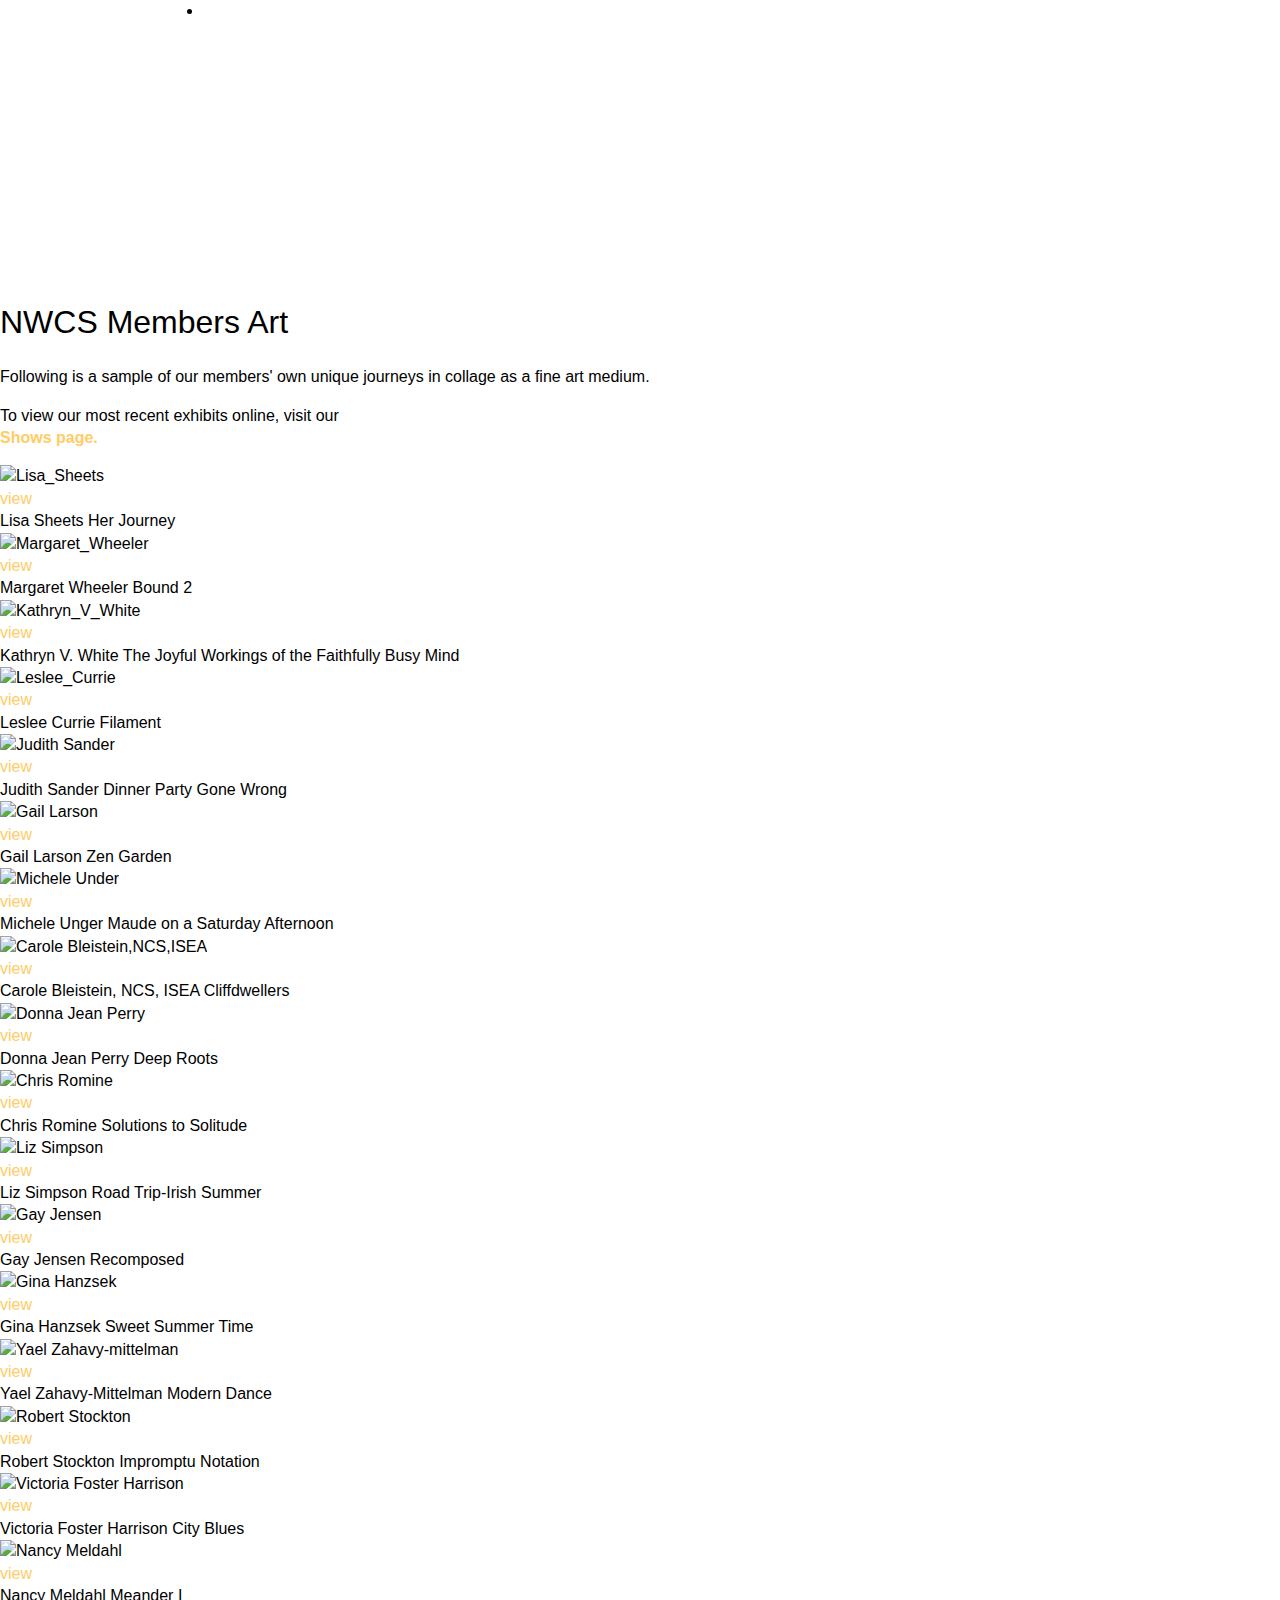
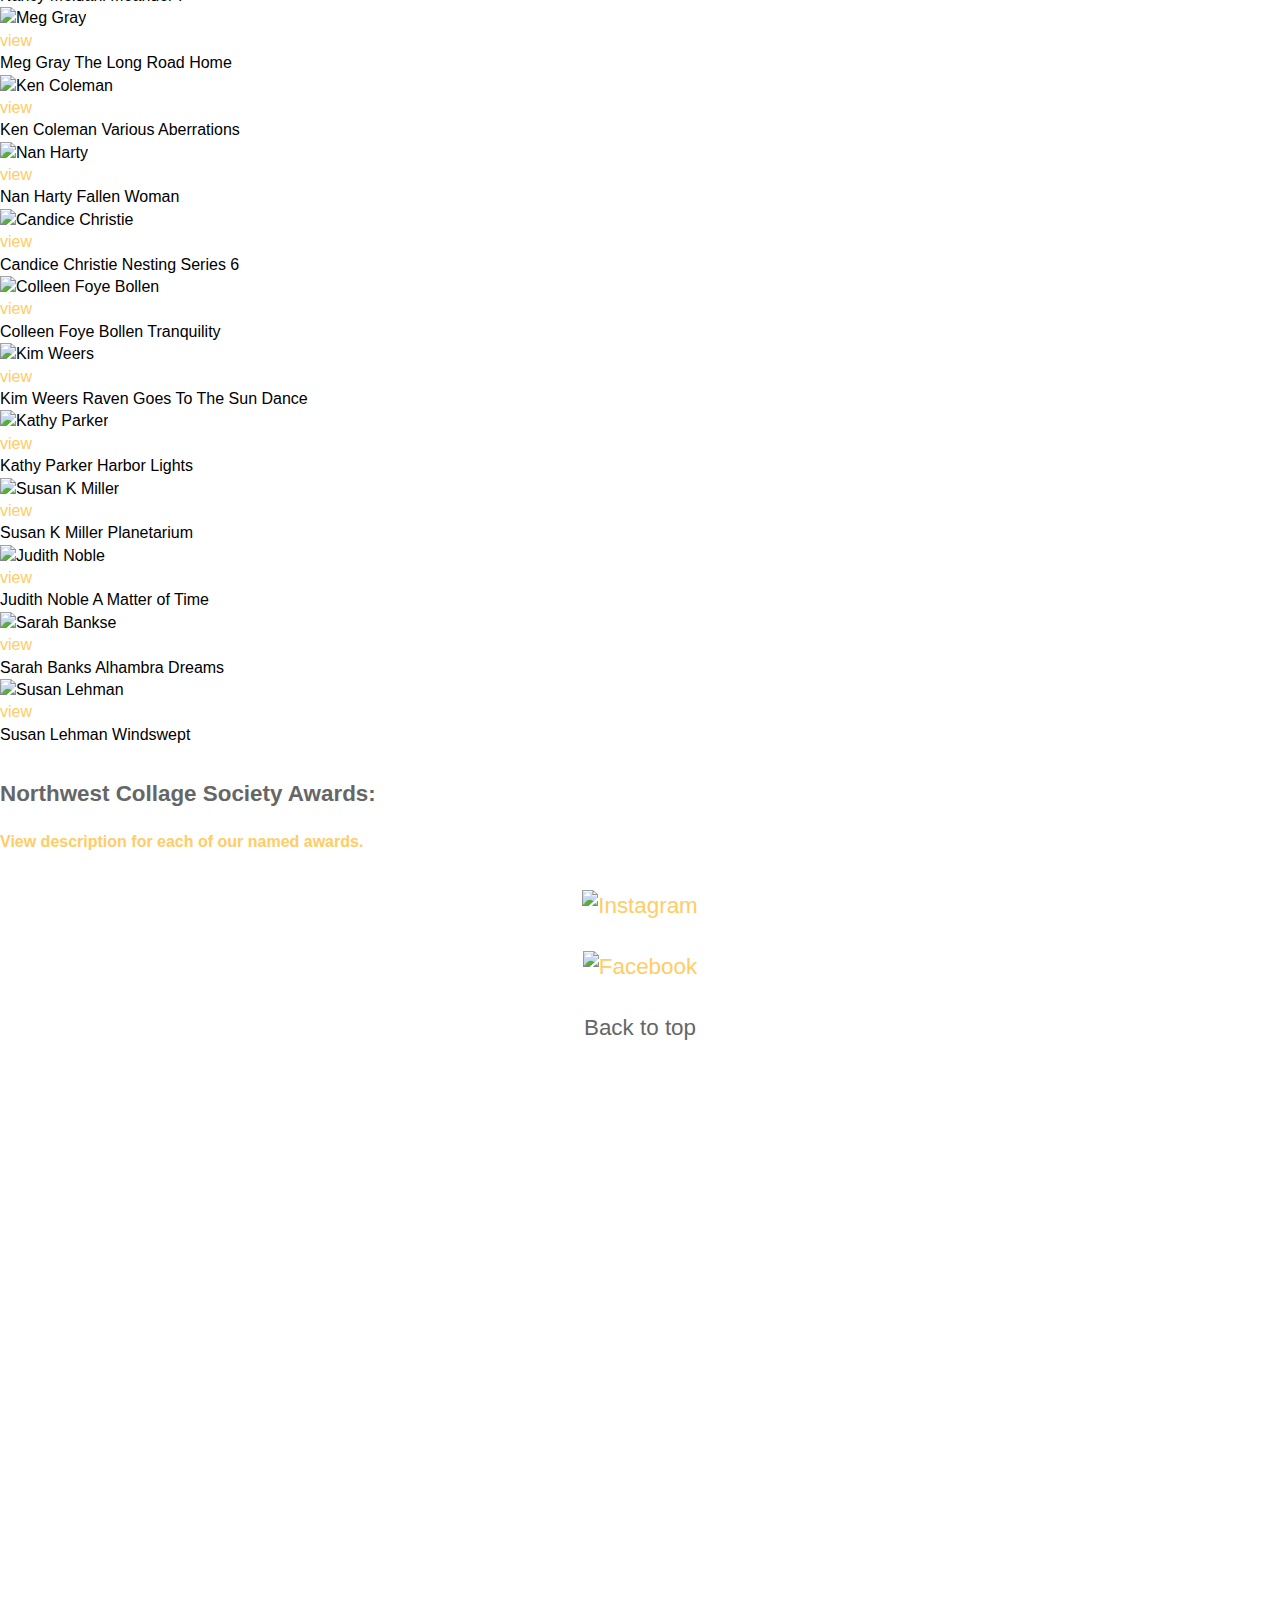
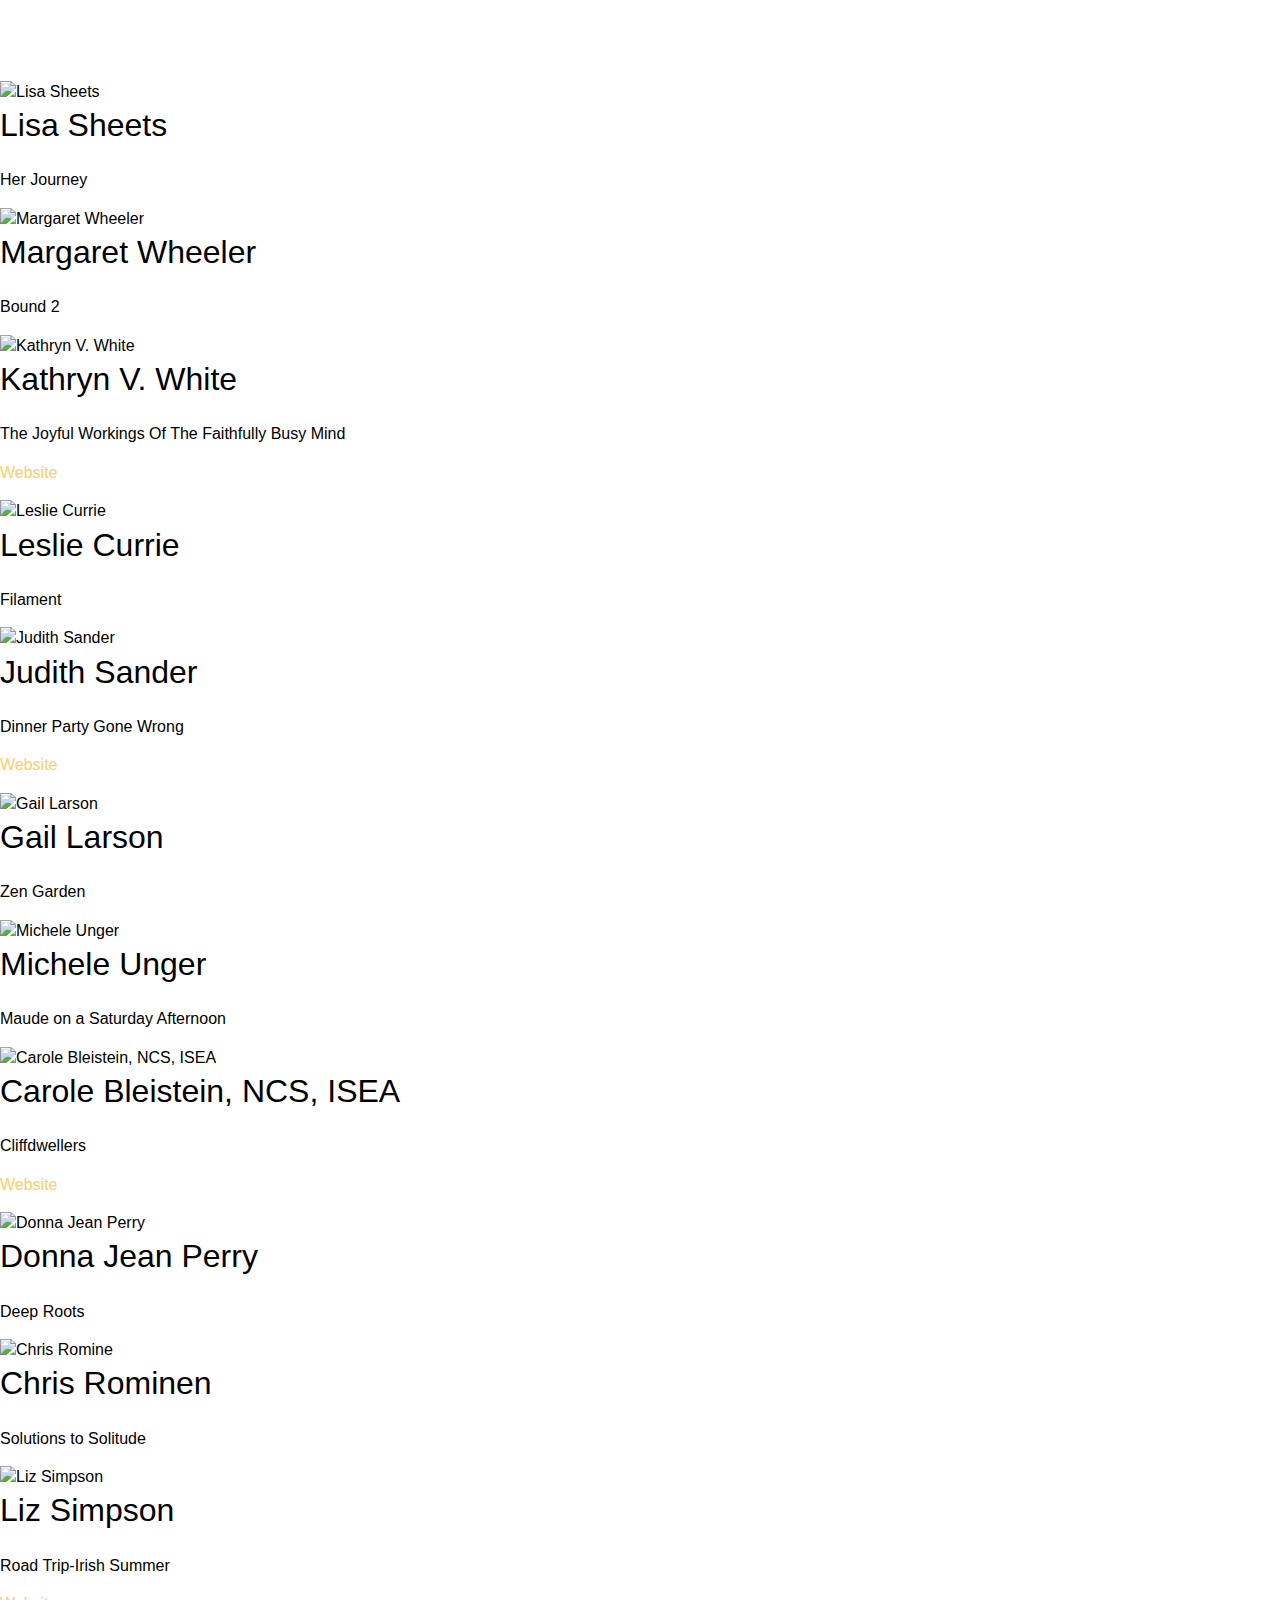
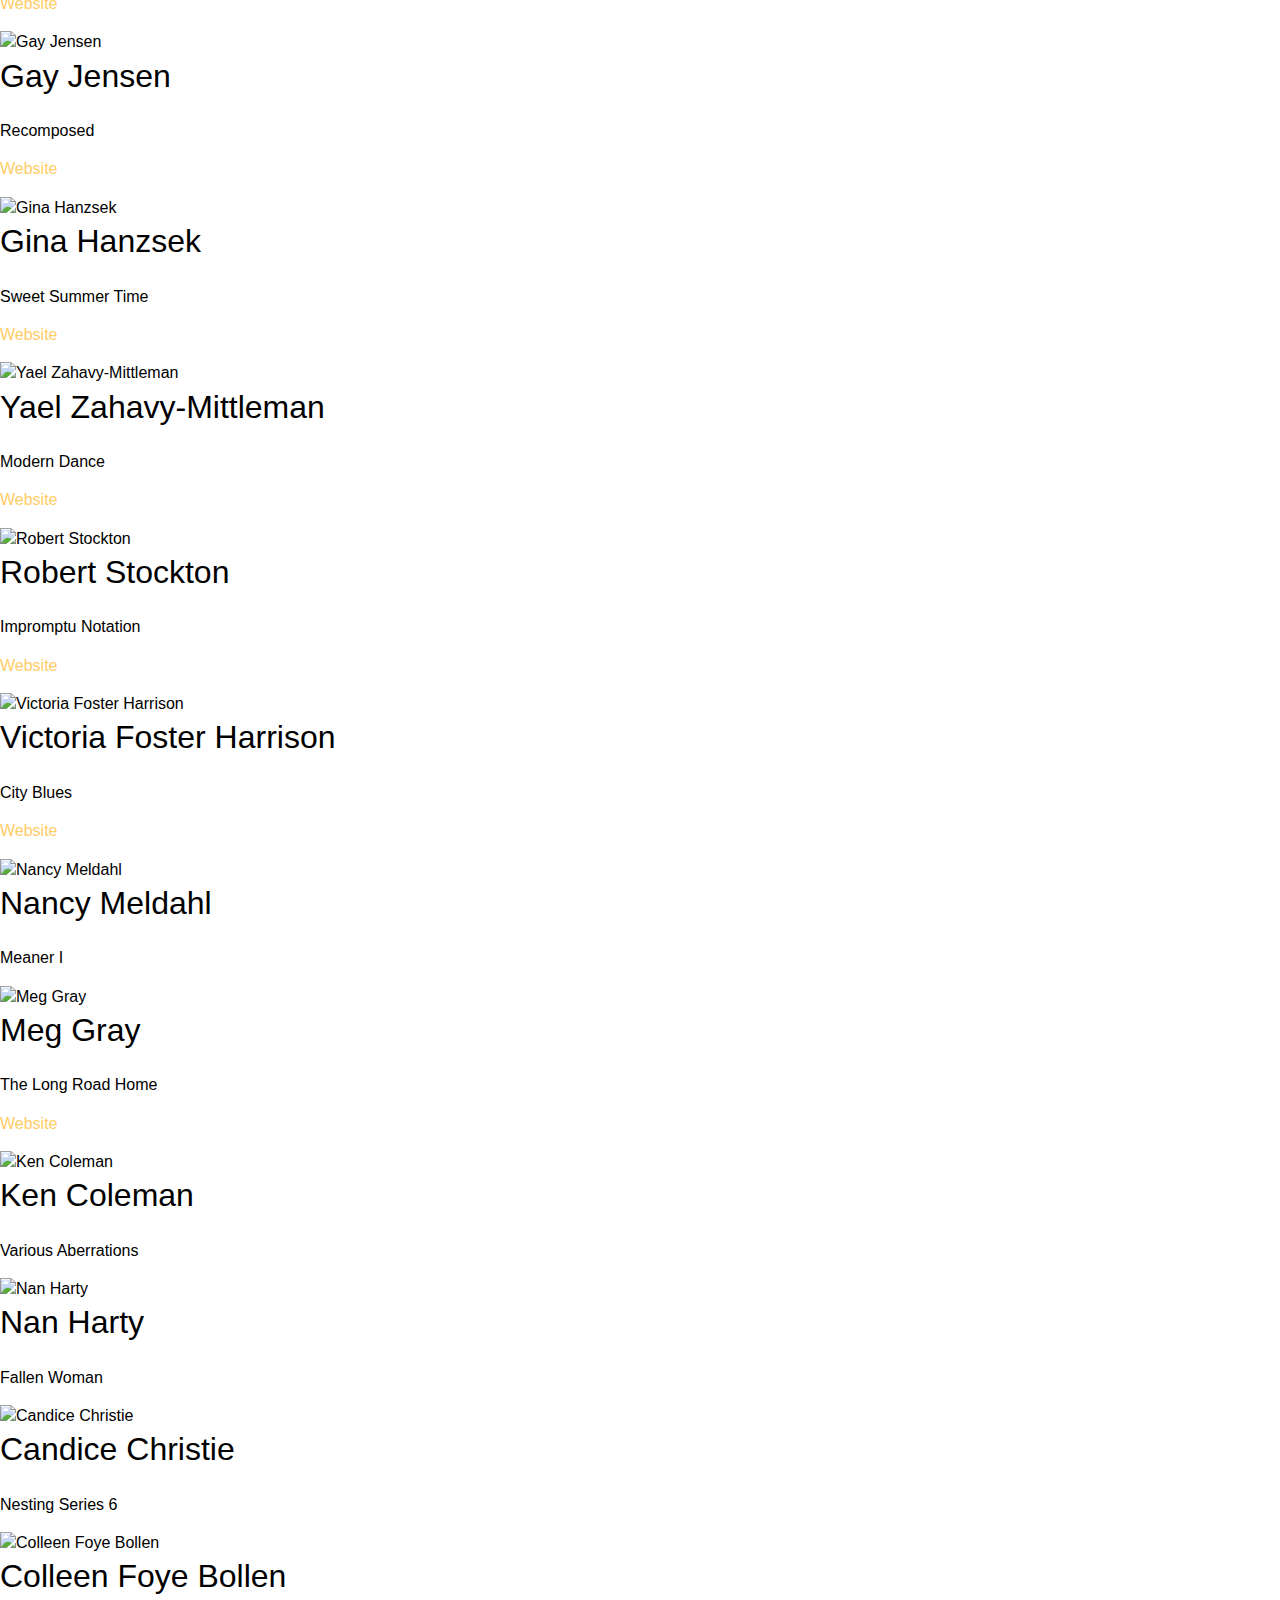
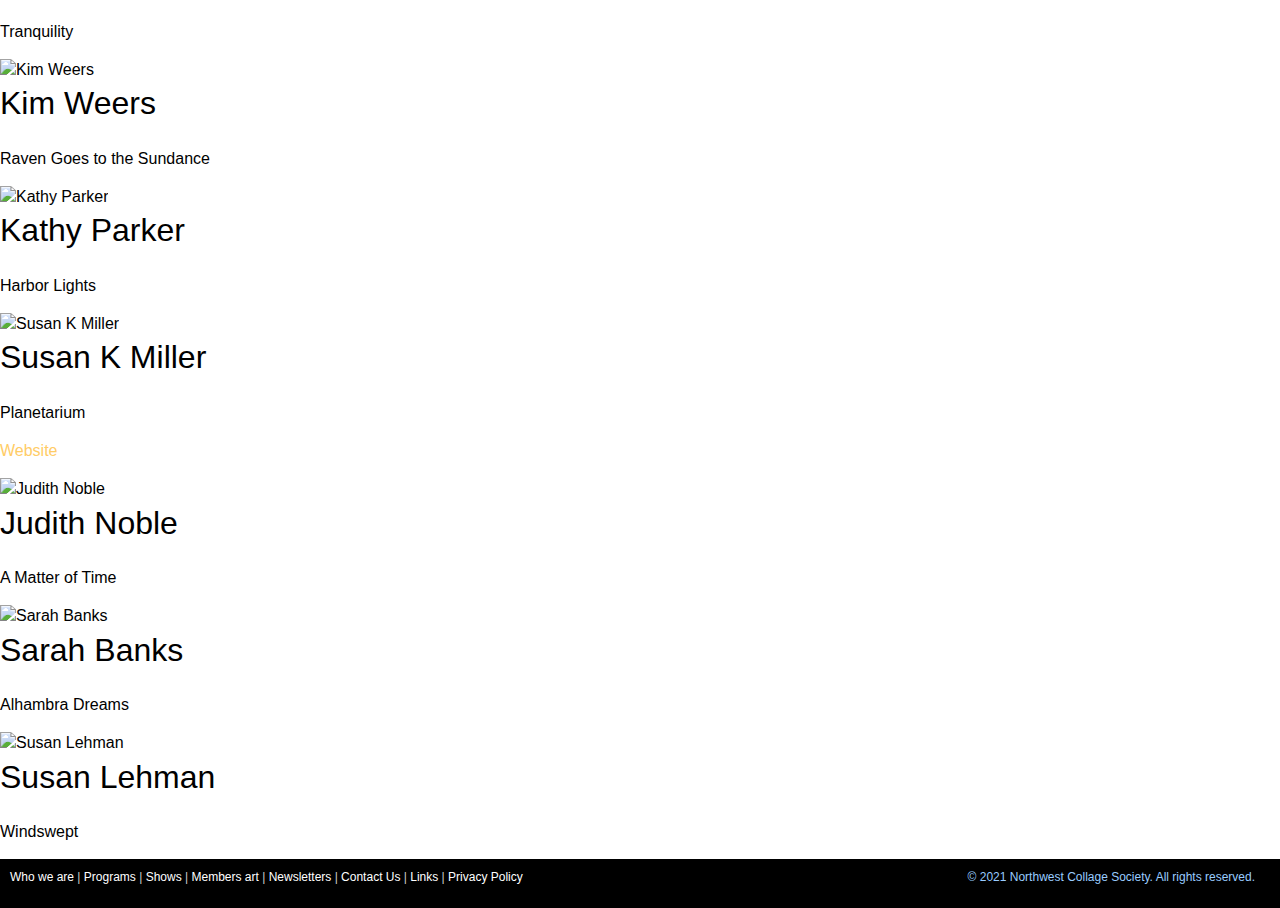
==== Northwest Collage Society/Art.htm @ 45d47f55 "added nwcs files for mobile test" ====
<!DOCTYPE html>

	<!--[if lt IE 7]><html class="lt-ie9 lt-ie8 lt-ie7"> <![endif]-->
	<!--[if IE 7]><html class="lt-ie9 lt-ie8"> <![endif]-->
	<!--[if IE 8]><html class="lt-ie9"> <![endif]-->
	<!--[if gt IE 8]><!--> 
	
<html>

	<!--<![endif]-->
	<!-- Head -->
<head>

		<!-- Meta -->
		<meta charset="utf-8">
		<meta name="viewport" content="width=device-width, initial-scale=1.0">

		<!-- Title -->
		<title>Northwest Collage Society</title>

		<!-- Short-Cut Icon -->
		<link rel="shortcut icon" href="../site_images/nwcs_icon2.ico" />

		<!-- Google Web Fonts -->
		<link href="https://fonts.googleapis.com/css?family=Montserrat:400,700" rel="stylesheet">

		<!-- Font Awesome Version - 4.6.3 -->
		<link href="/lightbox/font-awesome-4.6.3/css/font-awesome.min.css" rel="stylesheet" media="all">

		<!-- Bootstrap Style Sheet Version - 3.3.6 -->
		<link href="/lightbox/css/bootstrap.min.css" rel="stylesheet" media="all">

		<!-- Responsive Bootstrap Modal Popup Main Style Sheet -->
		<link href="/lightbox/css/sz_portfolio_003.css" rel="stylesheet" media="all">


<link href="NWCSgallery2.css" rel="stylesheet" type="text/css" />


<meta name="Description" content="The Northwest Collage Society fosters the appreciation and interest in the recognized medium of collage." />
<meta name="Keywords" content="Collage, Northwest Collage Society, Northwest art, National Collage Society" />

</head>

<body>
<div class="container">
  <div id="header">
    <ul class="link">
				<li>
					<a href="links.htm" title="Links" class="nobor">Links</a> 
				  <a href="contact.htm" title="Contact Us" class="nobor">Contact Us</a> 
				  <a href="newsltr.htm" title="Newsletters" class="nobor">Newsletters</a> 
				  <a href="Art.htm" title="Member's Art" class="nobor">Members Art</a> 
					<a href="shows.htm" title="Shows" class="nobor">Shows</a> 
					<a href="programs.htm" title="Programs" class="nobor">Programs</a> 
					<a href="index.htm" title="Home" class="nobor">Who we are</a>
	  </li>
	</ul>    
    <!-- end .header --></div>
</div>
	<!-------------------------------------------------
		Responsive Bootstrap Portfolio And Lightbox
	-------------------------------------------------->
	<div class="sz_portfolio_003_wrapper">

		<!---------------- 
		   Header Part
		----------------->
		<div class="sz_portfolio_003_header">
			<h1 id="top">NWCS Members Art</h1>
			<p>Following is a sample of our members' own unique journeys in collage as a fine art medium.</p>
			<p>To view our most recent exhibits online, visit our <br /><a href="shows.htm#ShowGalleries" style="color:#FC6"><strong>Shows page.</strong></a></p>
      </div>
		<!------------------ 
		   End Header Part
		-------------------->

		<!---------------- 
		   Trigger Part
		----------------->
		<div class="sz_portfolio_003_trig">
			<!-- 1st Row -->
			<div class="row">

				<!-- 1st Box -->
				<div class="col-xs-12 col-sm-4 col-md-2">
					<div class="sz_portfolio_003_trig_wrap">
						<!-- Image -->
						<div class="sz_portfolio_003_trig_img">
							<img src="gallery/Sheets,Lisa_HerJourney.jpg" alt="Lisa_Sheets" title="Lisa_Sheets">
							<!-- Trigger Button -->
							<div class="sz_portfolio_003_trig_btn">
								<a href="#sz_portfolio_003_6_col" data-toggle="modal" data-slide-to="0" data-backdrop="true">view</a>
							</div>
						</div>
						<!-- Text -->
						<div class="sz_portfolio_003_trig_txt">
							<!-- Trigger Text -->
							<div class="sz_portfolio_003_trig_txt_name">
								Lisa Sheets
								<span>Her Journey</span>
							</div>
							</div> <!-- /.sz_portfolio_003_trig_txt -->
					</div> <!-- /.sz_portfolio_003_trig_wrap -->
				</div> <!-- /1st Box -->
				
				<!-- 2nd Box -->
				<div class="col-xs-12 col-sm-4 col-md-2">
					<div class="sz_portfolio_003_trig_wrap">
						<!-- Image -->
						<div class="sz_portfolio_003_trig_img">
							<img src="gallery/wheeler_margaretc_bound2_16x14.jpg" alt="Margaret_Wheeler">
							<!-- Trigger Button -->
							<div class="sz_portfolio_003_trig_btn">
								<a href="#sz_portfolio_003_6_col" data-toggle="modal" data-slide-to="1" data-backdrop="true">view</a>
							</div>
						</div>
						<!-- Text -->
						<div class="sz_portfolio_003_trig_txt">
							<!-- Trigger Text -->
							<div class="sz_portfolio_003_trig_txt_name">
								Margaret Wheeler
								<span>Bound 2</span>
							</div>
						</div> <!-- /.sz_portfolio_003_trig_txt -->
					</div> <!-- /.sz_portfolio_003_trig_wrap -->
				</div> <!-- /2nd Box -->
				
				<!-- 3rd Box -->
				<div class="col-xs-12 col-sm-4 col-md-2">
					<div class="sz_portfolio_003_trig_wrap">
						<!-- Image -->
						<div class="sz_portfolio_003_trig_img">
							<img src="gallery/White_Kathryn_V_The-Joyful-Workings_20x24.jpg" alt="Kathryn_V_White">
							<!-- Trigger Button -->
							<div class="sz_portfolio_003_trig_btn">
								<a href="#sz_portfolio_003_6_col" data-toggle="modal" data-slide-to="2" data-backdrop="true">view</a>
							</div>
						</div>
						<!-- Text -->
						<div class="sz_portfolio_003_trig_txt">
							<!-- Trigger Text -->
							<div class="sz_portfolio_003_trig_txt_name">
								Kathryn V. White
								<span>The Joyful Workings of the Faithfully Busy Mind</span>
							</div>
						</div> <!-- /.sz_portfolio_003_trig_txt -->
					</div> <!-- /.sz_portfolio_003_trig_wrap -->
				</div> <!-- /3rd Box -->
				
				<!-- 4th Box -->
				<div class="col-xs-12 col-sm-4 col-md-2">
					<div class="sz_portfolio_003_trig_wrap">
						<!-- Image -->
						<div class="sz_portfolio_003_trig_img">
							<img src="gallery/Currie,Leslee_Filament_12x12.jpg" alt="Leslee_Currie">
							<!-- Trigger Button -->
							<div class="sz_portfolio_003_trig_btn">
								<a href="#sz_portfolio_003_6_col" data-toggle="modal" data-slide-to="3" data-backdrop="true">view</a>
							</div>
						</div>
						<!-- Text -->
						<div class="sz_portfolio_003_trig_txt">
							<!-- Trigger Text -->
							<div class="sz_portfolio_003_trig_txt_name">
								Leslee Currie
								<span>Filament</span>
							</div>
						</div> <!-- /.sz_portfolio_003_trig_txt -->
					</div> <!-- /.sz_portfolio_003_trig_wrap -->
				</div> <!-- /4th Box -->
				
				<!-- 5th Box -->
				<div class="col-xs-12 col-sm-4 col-md-2">
					<div class="sz_portfolio_003_trig_wrap">
						<!-- Image -->
						<div class="sz_portfolio_003_trig_img">
							<img src="gallery/Sander,Judith_DinnerPartyGoneWrong_36x24.jpg" alt="Judith Sander">
							<!-- Trigger Button -->
							<div class="sz_portfolio_003_trig_btn">
								<a href="#sz_portfolio_003_6_col" data-toggle="modal" data-slide-to="4" data-backdrop="true">view</a>
							</div>
						</div>
						<!-- Text -->
						<div class="sz_portfolio_003_trig_txt">
							<!-- Trigger Text -->
							<div class="sz_portfolio_003_trig_txt_name">
								Judith Sander
								<span>Dinner Party Gone Wrong</span>
							</div>
						</div> <!-- /.sz_portfolio_003_trig_txt -->
					</div> <!-- /.sz_portfolio_003_trig_wrap -->
				</div> <!-- /5th Box -->
				
				<!-- 6th Box -->
				<div class="col-xs-12 col-sm-4 col-md-2">
					<div class="sz_portfolio_003_trig_wrap">
						<!-- Image -->
						<div class="sz_portfolio_003_trig_img">
							<img src="gallery/Larson,Gail_ZenGarden_10x10_0836.jpg" alt="Gail Larson">
							<!-- Trigger Button -->
							<div class="sz_portfolio_003_trig_btn">
								<a href="#sz_portfolio_003_6_col" data-toggle="modal" data-slide-to="5" data-backdrop="true">view</a>
							</div>
						</div>
						<!-- Text -->
						<div class="sz_portfolio_003_trig_txt">
							<!-- Trigger Text -->
							<div class="sz_portfolio_003_trig_txt_name">
								Gail Larson
								<span>Zen Garden</span>
							</div>
						</div> <!-- /.sz_portfolio_003_trig_txt -->
					</div> <!-- /.sz_portfolio_003_trig_wrap -->
				</div> <!-- /6th Box -->
					
				
			</div> <!-- /End of 1st Row -->
			

			<!-- 2nd Row -->
			<div class="row">

				<!-- 7th Box -->
				<div class="col-xs-12 col-sm-4 col-md-2">
					<div class="sz_portfolio_003_trig_wrap">
						<!-- Image -->
						<div class="sz_portfolio_003_trig_img">
							<img src="gallery/Unger,Michele_Maude_on_a_Saturday_Afternoon.jpg" alt="Michele Under" title="Michele Unger">
							<!-- Trigger Button -->
							<div class="sz_portfolio_003_trig_btn">
								<a href="#sz_portfolio_003_6_col" data-toggle="modal" data-slide-to="6" data-backdrop="true">view</a>
							</div>
						</div>
						<!-- Text -->
						<div class="sz_portfolio_003_trig_txt">
							<!-- Trigger Text -->
							<div class="sz_portfolio_003_trig_txt_name">
								Michele Unger
								<span>Maude on a Saturday Afternoon</span>
							</div>
						</div> <!-- /.sz_portfolio_003_trig_txt -->
					</div> <!-- /.sz_portfolio_003_trig_wrap -->
				</div> <!-- /7th Box -->
				
				<!-- 8th Box -->
				<div class="col-xs-12 col-sm-4 col-md-2">
					<div class="sz_portfolio_003_trig_wrap">
						<!-- Image -->
						<div class="sz_portfolio_003_trig_img">
							<img src="gallery/Bleistein_Carole,NCS,ISEA_Cliffdwellers.jpeg" alt="Carole Bleistein,NCS,ISEA">
							<!-- Trigger Button -->
							<div class="sz_portfolio_003_trig_btn">
								<a href="#sz_portfolio_003_6_col" data-toggle="modal" data-slide-to="7" data-backdrop="true">view</a>
							</div>
						
						<!-- Text -->
						<div class="sz_portfolio_003_trig_txt">
							<!-- Trigger Text -->
							<div class="sz_portfolio_003_trig_txt_name">
								Carole Bleistein, NCS, ISEA
								<span>Cliffdwellers</span>
							</div>
						</div> <!-- /.sz_portfolio_003_trig_txt -->
					</div> <!-- /.sz_portfolio_003_trig_wrap -->
					</div>
				</div> <!-- /8th Box -->
				
				<!-- 9th Box -->
				<div class="col-xs-12 col-sm-4 col-md-2">
					<div class="sz_portfolio_003_trig_wrap">
						<!-- Image -->
						<div class="sz_portfolio_003_trig_img">
							<img src="gallery/Perry,DonnaJean_DeepRoots.JPG" alt="Donna Jean Perry">
							<!-- Trigger Button -->
							<div class="sz_portfolio_003_trig_btn">
								<a href="#sz_portfolio_003_6_col" data-toggle="modal" data-slide-to="8" data-backdrop="true">view</a>
							</div>
						</div>
						<!-- Text -->
						<div class="sz_portfolio_003_trig_txt">
							<!-- Trigger Text -->
							<div class="sz_portfolio_003_trig_txt_name">
								Donna Jean Perry
								<span>Deep Roots</span>
							</div>
						</div> <!-- /.sz_portfolio_003_trig_txt -->
					</div> <!-- /.sz_portfolio_003_trig_wrap -->
				</div> <!-- /9th Box -->
				
				<!-- 10th Box -->
				<div class="col-xs-12 col-sm-4 col-md-2">
					<div class="sz_portfolio_003_trig_wrap">
						<!-- Image -->
						<div class="sz_portfolio_003_trig_img">
							<img src="gallery/Romine_Chris_Solutions_to_Solitude.jpg" alt="Chris Romine">
							<!-- Trigger Button -->
							<div class="sz_portfolio_003_trig_btn">
								<a href="#sz_portfolio_003_6_col" data-toggle="modal" data-slide-to="9" data-backdrop="true">view</a>
							</div>
						</div>
						<!-- Text -->
						<div class="sz_portfolio_003_trig_txt">
							<!-- Trigger Text -->
							<div class="sz_portfolio_003_trig_txt_name">
								Chris Romine
								<span>Solutions to Solitude</span>
							</div>
						</div> <!-- /.sz_portfolio_003_trig_txt -->
					</div> <!-- /.sz_portfolio_003_trig_wrap -->
				</div> <!-- /10th Box -->
				
				<!-- 11th Box -->
				<div class="col-xs-12 col-sm-4 col-md-2">
					<div class="sz_portfolio_003_trig_wrap">
						<!-- Image -->
						<div class="sz_portfolio_003_trig_img">
							<img src="gallery/Simpson,Liz_RoadTrip_IrishSummer_9x9.jpg" alt="Liz Simpson">
							<!-- Trigger Button -->
							<div class="sz_portfolio_003_trig_btn">
								<a href="#sz_portfolio_003_6_col" data-toggle="modal" data-slide-to="10" data-backdrop="true">view</a>
							</div>
						</div>
						<!-- Text -->
						<div class="sz_portfolio_003_trig_txt">
							<!-- Trigger Text -->
							<div class="sz_portfolio_003_trig_txt_name">
								Liz Simpson
								<span>Road Trip-Irish Summer</span>
							</div>
						</div> <!-- /.sz_portfolio_003_trig_txt -->
					</div> <!-- /.sz_portfolio_003_trig_wrap -->
				</div> <!-- /11th Box -->
				
				<!-- 12th Box -->
				<div class="col-xs-12 col-sm-4 col-md-2">
					<div class="sz_portfolio_003_trig_wrap">
						<!-- Image -->
						<div class="sz_portfolio_003_trig_img">
							<img src="gallery/Jensen_Gay_Recomposed_8x8.jpg" alt="Gay Jensen">
							<!-- Trigger Button -->
							<div class="sz_portfolio_003_trig_btn">
								<a href="#sz_portfolio_003_6_col" data-toggle="modal" data-slide-to="11" data-backdrop="true">view</a>
							</div>
						</div>
						<!-- Text -->
						<div class="sz_portfolio_003_trig_txt">
							<!-- Trigger Text -->
							<div class="sz_portfolio_003_trig_txt_name">
								Gay Jensen
								<span>Recomposed</span>
							</div>
						</div> <!-- /.sz_portfolio_003_trig_txt -->
					</div> <!-- /.sz_portfolio_003_trig_wrap -->
				</div> <!-- /12th Box -->
</div>
			</div> <!-- /End of 2nd Row -->
			
			<!-- 3rd Row -->
			<div class="row">
				
				<!-- 13th Box -->
				<div class="col-xs-12 col-sm-4 col-md-2">
					<div class="sz_portfolio_003_trig_wrap">
						<!-- Image -->
						<div class="sz_portfolio_003_trig_img">
							<img src="gallery/Hanzsek,Gina_SweetSummerTime_9x11.jpg" alt="Gina Hanzsek">
							<!-- Trigger Button -->
							<div class="sz_portfolio_003_trig_btn">
								<a href="#sz_portfolio_003_6_col" data-toggle="modal" data-slide-to="12" data-backdrop="true">view</a>
							</div>
						</div>
						<!-- Text -->
						<div class="sz_portfolio_003_trig_txt">
							<!-- Trigger Text -->
							<div class="sz_portfolio_003_trig_txt_name">
								Gina Hanzsek
								<span>Sweet Summer Time</span>
							</div>
						</div> <!-- /.sz_portfolio_003_trig_txt -->
					</div> <!-- /.sz_portfolio_003_trig_wrap -->
				</div> <!-- /13th Box -->
				
				<!-- 14th Box -->
				<div class="col-xs-12 col-sm-4 col-md-2">
					<div class="sz_portfolio_003_trig_wrap">
						<!-- Image -->
						<div class="sz_portfolio_003_trig_img">
							<img src="gallery/zahavymittelman_yael-moderndance_30x40.jpg" alt="Yael Zahavy-mittelman">
							<!-- Trigger Button -->
							<div class="sz_portfolio_003_trig_btn">
								<a href="#sz_portfolio_003_6_col" data-toggle="modal" data-slide-to="13" data-backdrop="true">view</a>
							</div>
						</div>
						<!-- Text -->
						<div class="sz_portfolio_003_trig_txt">
							<!-- Trigger Text -->
							<div class="sz_portfolio_003_trig_txt_name">
								Yael Zahavy-Mittelman
								<span>Modern Dance</span>
							</div>
						</div> <!-- /.sz_portfolio_003_trig_txt -->
					</div> <!-- /.sz_portfolio_003_trig_wrap -->
				</div> <!-- /14th Box -->
				
				<!-- 15th Box -->
				<div class="col-xs-12 col-sm-4 col-md-2">
					<div class="sz_portfolio_003_trig_wrap">
						<!-- Image -->
						<div class="sz_portfolio_003_trig_img">
							<img src="gallery/Stockton,Robert_Impromptu_Notation.jpg" alt="Robert Stockton">
							<!-- Trigger Button -->
							<div class="sz_portfolio_003_trig_btn">
								<a href="#sz_portfolio_003_6_col" data-toggle="modal" data-slide-to="14" data-backdrop="true">view</a>
							</div>
						</div>
						<!-- Text -->
						<div class="sz_portfolio_003_trig_txt">
							<!-- Trigger Text -->
							<div class="sz_portfolio_003_trig_txt_name">
								Robert Stockton
								<span>Impromptu Notation</span>
							</div>
						</div> <!-- /.sz_portfolio_003_trig_txt -->
					</div> <!-- /.sz_portfolio_003_trig_wrap -->
				</div> <!-- /15th Box -->
				
				<!-- 16th Box -->
				<div class="col-xs-12 col-sm-4 col-md-2">
					<div class="sz_portfolio_003_trig_wrap">
						<!-- Image -->
						<div class="sz_portfolio_003_trig_img">
							<img src="gallery/Foster_Harrison_Victoria_CityBlues_18x36.jpg" alt="Victoria Foster Harrison">
							<!-- Trigger Button -->
							<div class="sz_portfolio_003_trig_btn">
								<a href="#sz_portfolio_003_6_col" data-toggle="modal" data-slide-to="15" data-backdrop="true">view</a>
							</div>
						</div>
						<!-- Text -->
						<div class="sz_portfolio_003_trig_txt">
							<!-- Trigger Text -->
							<div class="sz_portfolio_003_trig_txt_name">
								Victoria Foster Harrison
								<span>City Blues</span>
							</div>
						</div> <!-- /.sz_portfolio_003_trig_txt -->
					</div> <!-- /.sz_portfolio_003_trig_wrap -->
				</div> <!-- /16th Box -->
				
				<!-- 17th Box -->
				<div class="col-xs-12 col-sm-4 col-md-2">
					<div class="sz_portfolio_003_trig_wrap">
						<!-- Image -->
						<div class="sz_portfolio_003_trig_img">
							<img src="gallery/Meldahl,Nancy_Meander1.jpg" alt="Nancy Meldahl">
							<!-- Trigger Button -->
							<div class="sz_portfolio_003_trig_btn">
								<a href="#sz_portfolio_003_6_col" data-toggle="modal" data-slide-to="16" data-backdrop="true">view</a>
							</div>
						</div>
						<!-- Text -->
						<div class="sz_portfolio_003_trig_txt">
							<!-- Trigger Text -->
							<div class="sz_portfolio_003_trig_txt_name">
								Nancy Meldahl
								<span>Meander I</span>
							</div>
						</div> <!-- /.sz_portfolio_003_trig_txt -->
					</div> <!-- /.sz_portfolio_003_trig_wrap -->
				</div> <!-- /17th Box -->
				
				<!-- 18th Box -->
				<div class="col-xs-12 col-sm-4 col-md-2">
					<div class="sz_portfolio_003_trig_wrap">
						<!-- Image -->
						<div class="sz_portfolio_003_trig_img">
							<img src="gallery/Gray_meg_thelongroadhome_20x20.jpg" alt="Meg Gray">
							<!-- Trigger Button -->
							<div class="sz_portfolio_003_trig_btn">
								<a href="#sz_portfolio_003_6_col" data-toggle="modal" data-slide-to="17" data-backdrop="true">view</a>
							</div>
						</div>
						<!-- Text -->
						<div class="sz_portfolio_003_trig_txt">
							<!-- Trigger Text -->
							<div class="sz_portfolio_003_trig_txt_name">
								Meg Gray
								<span>The Long Road Home</span>
							</div>
						</div> <!-- /.sz_portfolio_003_trig_txt -->
					</div> <!-- /.sz_portfolio_003_trig_wrap -->
				</div> <!-- /18th Box -->

			</div> <!-- /End of 3rd Row -->
            
            			<!-- 4rd Row -->
			<div class="row">
				
		<!-- 19th Box -->
				<div class="col-xs-12 col-sm-4 col-md-2">
					<div class="sz_portfolio_003_trig_wrap">
						<!-- Image -->
						<div class="sz_portfolio_003_trig_img">
							<img src="gallery/Coleman,Ken_Various_Aberrations_01.jpg" alt="Ken Coleman">
							<!-- Trigger Button -->
							<div class="sz_portfolio_003_trig_btn">
								<a href="#sz_portfolio_003_6_col" data-toggle="modal" data-slide-to="18" data-backdrop="true">view</a>
							</div>
						</div>
						<!-- Text -->
						<div class="sz_portfolio_003_trig_txt">
							<!-- Trigger Text -->
							<div class="sz_portfolio_003_trig_txt_name">
								Ken Coleman
								<span>Various Aberrations</span>
							</div>
						</div> <!-- /.sz_portfolio_003_trig_txt -->
					</div> <!-- /.sz_portfolio_003_trig_wrap -->
				</div> <!-- /19th Box -->
                
				
			<!-- 20th Box -->
				<div class="col-xs-12 col-sm-4 col-md-2">
					<div class="sz_portfolio_003_trig_wrap">
						<!-- Image -->
						<div class="sz_portfolio_003_trig_img">
							<img src="gallery/harty_nan_Fallen-Woman_18x35.jpg" alt="Nan Harty">
							<!-- Trigger Button -->
							<div class="sz_portfolio_003_trig_btn">
								<a href="#sz_portfolio_003_6_col" data-toggle="modal" data-slide-to="19" data-backdrop="true">view</a>
							</div>
						</div>
						<!-- Text -->
						<div class="sz_portfolio_003_trig_txt">
							<!-- Trigger Text -->
							<div class="sz_portfolio_003_trig_txt_name">
								Nan Harty
								<span>Fallen Woman</span>
							</div>
						</div> <!-- /.sz_portfolio_003_trig_txt -->
					</div> <!-- /.sz_portfolio_003_trig_wrap -->
				</div> <!-- /20th Box -->
                
             <!-- 21st Box -->
				<div class="col-xs-12 col-sm-4 col-md-2">
					<div class="sz_portfolio_003_trig_wrap">
						<!-- Image -->
						<div class="sz_portfolio_003_trig_img">
							<img src="gallery/Christie,Candice_NestingSeries6.jpg" alt="Candice Christie">
							<!-- Trigger Button -->
							<div class="sz_portfolio_003_trig_btn">
								<a href="#sz_portfolio_003_6_col" data-toggle="modal" data-slide-to="20" data-backdrop="true">view</a>
							</div>
						</div>
						<!-- Text -->
						<div class="sz_portfolio_003_trig_txt">
							<!-- Trigger Text -->
							<div class="sz_portfolio_003_trig_txt_name">
								Candice Christie
								<span>Nesting Series 6</span>
							</div>
						</div> <!-- /.sz_portfolio_003_trig_txt -->
					</div> <!-- /.sz_portfolio_003_trig_wrap -->
				</div> <!-- /21st Box -->
                
           <!-- 22nd Box -->
				<div class="col-xs-12 col-sm-4 col-md-2">
					<div class="sz_portfolio_003_trig_wrap">
						<!-- Image -->
						<div class="sz_portfolio_003_trig_img">
							<img src="gallery/Foye_Bollen,Colleen_Tranquility.jpg" alt="Colleen Foye Bollen">
							<!-- Trigger Button -->
							<div class="sz_portfolio_003_trig_btn">
								<a href="#sz_portfolio_003_6_col" data-toggle="modal" data-slide-to="21" data-backdrop="true">view</a>
							</div>
						</div>
						<!-- Text -->
						<div class="sz_portfolio_003_trig_txt">
							<!-- Trigger Text -->
							<div class="sz_portfolio_003_trig_txt_name">
								Colleen Foye Bollen
								
								<span>Tranquility</span>
							</div>
						</div> <!-- /.sz_portfolio_003_trig_txt -->
					</div> <!-- /.sz_portfolio_003_trig_wrap -->
				</div> <!-- /22nd Box -->
                
          <!-- 23rd Box -->
				<div class="col-xs-12 col-sm-4 col-md-2">
					<div class="sz_portfolio_003_trig_wrap">
						<!-- Image -->
						<div class="sz_portfolio_003_trig_img">
							<img src="gallery/Weers,Kim_RavenGoesToTheSundance_12x12.jpg" alt="Kim Weers">
							<!-- Trigger Button -->
							<div class="sz_portfolio_003_trig_btn">
								<a href="#sz_portfolio_003_6_col" data-toggle="modal" data-slide-to="22" data-backdrop="true">view</a>
							</div>
						</div>
						<!-- Text -->
						<div class="sz_portfolio_003_trig_txt">
							<!-- Trigger Text -->
							<div class="sz_portfolio_003_trig_txt_name">
								Kim Weers
								<span>Raven Goes To The Sun Dance</span>
							</div>
						</div> <!-- /.sz_portfolio_003_trig_txt -->
					</div> <!-- /.sz_portfolio_003_trig_wrap -->
				</div> <!-- /23rd Box -->
                
         <!-- 24th Box -->
				<div class="col-xs-12 col-sm-4 col-md-2">
					<div class="sz_portfolio_003_trig_wrap">
						<!-- Image -->
						<div class="sz_portfolio_003_trig_img">
							<img src="gallery/Parker,Kathy_Harbor_Lights.jpg" alt="Kathy Parker">
							<!-- Trigger Button -->
							<div class="sz_portfolio_003_trig_btn">
								<a href="#sz_portfolio_003_6_col" data-toggle="modal" data-slide-to="23" data-backdrop="true">view</a>
							</div>
						</div>
						<!-- Text -->
						<div class="sz_portfolio_003_trig_txt">
							<!-- Trigger Text -->
							<div class="sz_portfolio_003_trig_txt_name">
								Kathy Parker
								<span>Harbor Lights</span>
							</div>
						</div> <!-- /.sz_portfolio_003_trig_txt -->
					</div> <!-- /.sz_portfolio_003_trig_wrap -->
				</div> <!-- /24th Box -->

		</div><!-- /End of 4th Row -->
        
        		<!-- 5th Row -->
			<div class="row">
				
				<!-- 25th Box -->
				<div class="col-xs-12 col-sm-4 col-md-2">
					<div class="sz_portfolio_003_trig_wrap">
						<!-- Image -->
						<div class="sz_portfolio_003_trig_img">
							<img src="gallery/Miller,SusanK_Planetarium_800px.jpg" alt="Susan K Miller">
							<!-- Trigger Button -->
							<div class="sz_portfolio_003_trig_btn">
								<a href="#sz_portfolio_003_6_col" data-toggle="modal" data-slide-to="24" data-backdrop="true">view</a>
							</div>
						</div>
						<!-- Text -->
						<div class="sz_portfolio_003_trig_txt">
							<!-- Trigger Text -->
							<div class="sz_portfolio_003_trig_txt_name">
								Susan K Miller
								<span>Planetarium</span>
							</div>
						</div> <!-- /.sz_portfolio_003_trig_txt -->
					</div> <!-- /.sz_portfolio_003_trig_wrap -->
				</div> <!-- /25th Box -->
				
               <!-- 26th Box -->
				<div class="col-xs-12 col-sm-4 col-md-2">
					<div class="sz_portfolio_003_trig_wrap">
						<!-- Image -->
						<div class="sz_portfolio_003_trig_img">
							<img src="gallery/Noble_Judith_Amatteroftime10x10.jpg" alt="Judith Noble">
							<!-- Trigger Button -->
							<div class="sz_portfolio_003_trig_btn">
								<a href="#sz_portfolio_003_6_col" data-toggle="modal" data-slide-to="25" data-backdrop="true">view</a>
							</div>
						</div>
						<!-- Text -->
						<div class="sz_portfolio_003_trig_txt">
							<!-- Trigger Text -->
							<div class="sz_portfolio_003_trig_txt_name">
								Judith Noble
								<span>A Matter of Time</span>
							</div>
						</div> <!-- /.sz_portfolio_003_trig_txt -->
					</div> <!-- /.sz_portfolio_003_trig_wrap -->
				</div> <!-- /26th Box -->
                
                <!-- 27th Box -->
				<div class="col-xs-12 col-sm-4 col-md-2">
					<div class="sz_portfolio_003_trig_wrap">
						<!-- Image -->
						<div class="sz_portfolio_003_trig_img">
							<img src="gallery/Banks_Sarah_AlhambraDreams.jpg" alt="Sarah Bankse">
							<!-- Trigger Button -->
							<div class="sz_portfolio_003_trig_btn">
								<a href="#sz_portfolio_003_6_col" data-toggle="modal" data-slide-to="26" data-backdrop="true">view</a>
							</div>
						</div>
						<!-- Text -->
						<div class="sz_portfolio_003_trig_txt">
							<!-- Trigger Text -->
							<div class="sz_portfolio_003_trig_txt_name">
								Sarah Banks
								<span>Alhambra Dreams</span>
							</div>
						</div> <!-- /.sz_portfolio_003_trig_txt -->
					</div> <!-- /.sz_portfolio_003_trig_wrap -->
				</div> <!-- /27th Box -->
				
				
                 <!-- 28th Box -->
				<div class="col-xs-12 col-sm-4 col-md-2">
					<div class="sz_portfolio_003_trig_wrap">
						<!-- Image -->
						<div class="sz_portfolio_003_trig_img">
							<img src="gallery/Lehman,Susan_Windswept.jpg" alt="Susan Lehman">
							<!-- Trigger Button -->
							<div class="sz_portfolio_003_trig_btn">
								<a href="#sz_portfolio_003_6_col" data-toggle="modal" data-slide-to="27" data-backdrop="true">view</a>
							</div>
						</div>
						<!-- Text -->
						<div class="sz_portfolio_003_trig_txt">
							<!-- Trigger Text -->
							<div class="sz_portfolio_003_trig_txt_name">
								Susan Lehman
								<span>Windswept</span>
							</div>
						</div> <!-- /.sz_portfolio_003_trig_txt -->
					</div> <!-- /.sz_portfolio_003_trig_wrap -->
				</div> <!-- /28th Box -->
                
				
			</div><!-- /End of 5th Row -->
		</div>
		<div class="sz_portfolio_003_slide_txt">
								
			<p style="font-size: 1.4em; color: #666666; font-weight: 600;"><br />Northwest Collage Society Awards:</p><p><a href="Awards.htm" target="_blank"><strong>View description for each of our named awards.</strong></a>
                                </p>
</div>	
		<div>
	  <p class="backtoTop"><a href="https://www.instagram.com/northwestcollagesociety/" title="Instagram" target="_blank"><img src="site_images/instagramBtn.jpg" alt="Instagram" border="0"/></a></p>
	  <p class="backtoTop"><a href="http://www.facebook.com/NorthwestCollageSociety" target="_blank"><img src="site_images/Facebook_joinUs.gif" alt="Facebook" width="150" height="48" border="0" id="Image1" onmouseover="MM_swapImage('Image1','','site_images/Facebook_badge_hvr.gif',1)" onmouseout="MM_swapImgRestore()" /></a></p>
  </div>
		  <p class="backtoTop"><a href="#top" title="Back to top" style="color: #666;">Back to top</a></p>
							
<!------------------ 
		  End Trigger Part
		------------------->

		<!----------------------------
		   Light Box And Slider Part
		----------------------------->
		<div id="sz_portfolio_003_6_col" class="modal fade sz_prtf_003_mod_sld sz_bd_black carousel slide sz_easeOutInCubic mouse_wheel_xy sz_portfolio_003_controls sz_portfolio_003_indicators thumb_scroll_x" data-ride="carousel" data-duration="1000" data-interval="false" role="dialog">
			<div class="modal-dialog">
				<div class="modal-content">

					<!-- Close Button -->
					<a href="#" class="sz_portfolio_003_close" data-dismiss="modal">
						<span class="fa fa-times"></span>
					</a>

					<!-- Slider Inner -->
					<div class="carousel-inner" role="listbox">

						<!-- Indicators -->
						<ol class="carousel-indicators">
							<li data-target="#sz_portfolio_003_6_col" data-slide-to="0" class="active"></li>
							<li data-target="#sz_portfolio_003_6_col" data-slide-to="1"></li>
							<li data-target="#sz_portfolio_003_6_col" data-slide-to="2"></li>
							<li data-target="#sz_portfolio_003_6_col" data-slide-to="3"></li>
							<li data-target="#sz_portfolio_003_6_col" data-slide-to="4"></li>
							<li data-target="#sz_portfolio_003_6_col" data-slide-to="5"></li>
							<li data-target="#sz_portfolio_003_6_col" data-slide-to="6"></li>
							<li data-target="#sz_portfolio_003_6_col" data-slide-to="7"></li>
							<li data-target="#sz_portfolio_003_6_col" data-slide-to="8"></li>
							<li data-target="#sz_portfolio_003_6_col" data-slide-to="9"></li>
							<li data-target="#sz_portfolio_003_6_col" data-slide-to="10"></li>
							<li data-target="#sz_portfolio_003_6_col" data-slide-to="11"></li>
							<li data-target="#sz_portfolio_003_6_col" data-slide-to="12"></li>
							<li data-target="#sz_portfolio_003_6_col" data-slide-to="13"></li>
							<li data-target="#sz_portfolio_003_6_col" data-slide-to="14"></li>
							<li data-target="#sz_portfolio_003_6_col" data-slide-to="15"></li>
							<li data-target="#sz_portfolio_003_6_col" data-slide-to="16"></li>
							<li data-target="#sz_portfolio_003_6_col" data-slide-to="17"></li>
							<li data-target="#sz_portfolio_003_6_col" data-slide-to="18"></li>
                            <li data-target="#sz_portfolio_003_6_col" data-slide-to="19"></li>
							<li data-target="#sz_portfolio_003_6_col" data-slide-to="20"></li>
							<li data-target="#sz_portfolio_003_6_col" data-slide-to="21"></li>
							<li data-target="#sz_portfolio_003_6_col" data-slide-to="22"></li>
							<li data-target="#sz_portfolio_003_6_col" data-slide-to="23"></li>
							<li data-target="#sz_portfolio_003_6_col" data-slide-to="24"></li>
							<li data-target="#sz_portfolio_003_6_col" data-slide-to="25"></li>
							<li data-target="#sz_portfolio_003_6_col" data-slide-to="26"></li>
							<li data-target="#sz_portfolio_003_6_col" data-slide-to="27"></li>
							
							
						</ol>

						<!-- 1st Slide -->
						<div class="item active">
							<!-- Background Image -->
							<img src="gallery/Sheets,Lisa_HerJourney.jpg" alt="Lisa Sheets">
							<!-- Slide Description -->
							<div class="sz_portfolio_003_slide_txt">
								<h1>Lisa Sheets</h1>
								<p>Her Journey</p>
								<p><!--<a href="#">Website</a>-->
                                </p>
							</div>
						</div> <!-- /1st Slide -->

						<!-- 2nd Slide -->
						<div class="item">
							<!-- Background Image -->
							<img src="gallery/wheeler_margaretc_bound2_16x14.jpg" alt="Margaret Wheeler">
							<!-- Slide Description -->
							<div class="sz_portfolio_003_slide_txt">
								<h1>Margaret Wheeler</h1>
								<p>Bound 2</p>
								<p><!--<a href="https://collagefineart.carbonmade.com/" target="_blank">Website</a>/-->
                                </p>
							</div>
						</div> <!-- /2nd Slide -->

						<!-- 3rd Slide -->
						<div class="item">
							<!-- Background Image -->
							<img src="gallery/White_Kathryn_V_The-Joyful-Workings_20x24.jpg" alt="Kathryn V. White">
							<!-- Slide Description -->
							<div class="sz_portfolio_003_slide_txt">
								<h1>Kathryn V. White</h1>
								<p>The Joyful Workings Of The Faithfully Busy Mind
								
								
								</p>
								<p><a href="https://www.kathrynvwhite.com/" target="_blank">Website</a>
                                </p>
							</div>
						</div> <!-- /3rd Slide -->
						
						<!-- 4th Slide -->
						<div class="item">
							<!-- Background Image -->
							<img src="gallery/Currie,Leslee_Filament_12x12.jpg" alt="Leslie Currie">
							<!-- Slide Description -->
							<div class="sz_portfolio_003_slide_txt">
								<h1>Leslie Currie</h1>
								<p>Filament</p>
								<!--<p><a href="http://gjgillespieartist.blogspot.com/" target="_blank">Website</a>
                                </p></-->
							</div>
						</div> <!-- /4th Slide -->
						
						<!-- 5th Slide -->
						<div class="item">
							<!-- Background Image -->
							<img src="gallery/Sander,Judith_DinnerPartyGoneWrong_36x24.jpg" alt="Judith Sander">
							<!-- Slide Description -->
							<div class="sz_portfolio_003_slide_txt">
								<h1>Judith Sander</h1>
								<p>Dinner Party Gone Wrong</p>
								<p><a href="https://www.judithsander.com//" target="_blank">Website</a>
                                </p>
							</div>
						</div> <!-- /5th Slide -->
						
						<!-- 6th Slide -->
						<div class="item">
							<!-- Background Image -->
							<img src="gallery/Larson,Gail_ZenGarden_10x10_0836.jpg" alt="Gail Larson">
							<!-- Slide Description -->
							<div class="sz_portfolio_003_slide_txt">
								<h1>Gail Larson</h1>
								<p>Zen Garden</p>
								
							</div>
						</div> <!-- /6th Slide -->
						
						<!-- 7th Slide -->
						<div class="item">
							<!-- Background Image -->
							<img src="gallery/Unger,Michele_Maude_on_a_Saturday_Afternoon.jpg" alt="Michele Unger">
							<!-- Slide Description -->
							<div class="sz_portfolio_003_slide_txt">
								<h1>Michele Unger</h1>
								<p>Maude on a Saturday Afternoon</p>
								
							</div>
						</div> <!-- /7th Slide -->

						<!-- 8th Slide -->
						<div class="item">
							<!-- Background Image -->
							<img src="gallery/Bleistein_Carole,NCS,ISEA_Cliffdwellers.jpeg" alt="Carole Bleistein, NCS, ISEA">
							<!-- Slide Description -->
							<div class="sz_portfolio_003_slide_txt">
								<h1>Carole Bleistein, NCS, ISEA</h1>
								<p>Cliffdwellers</p>
							<p><a href="https://collagefineart.carbonmade.com/" target="_blank">Website</a>
                                </p>
							</div>
						</div> <!-- /8th Slide -->

						<!-- 9th Slide -->
						<div class="item">
							<!-- Background Image -->
							<img src="gallery/Perry,DonnaJean_DeepRoots.JPG" alt="Donna Jean Perry">
							<!-- Slide Description -->
							<div class="sz_portfolio_003_slide_txt">
								<h1>Donna Jean Perry</h1>
								<p>Deep Roots</p>
								<!--<p><a href="http://www.esperanzastudio.com/" target="_blank">Website</a>
                                </p>-->
							</div>
						</div> <!-- /9th Slide -->
						
						<!-- 10th Slide -->
						<div class="item">
							<!-- Background Image -->
							<img src="gallery/Romine_Chris_Solutions_to_Solitude.jpg" alt="Chris Romine">
							<!-- Slide Description -->
							<div class="sz_portfolio_003_slide_txt">
								<h1>Chris Rominen</h1>
								<p>Solutions to Solitude</p>
								<!--<p><a href="http://www.gayjensen.com/" target="_blank">Website</a>
                                </p>-->
							</div>
						</div> <!-- /10th Slide -->
						
						<!-- 11th Slide -->
						<div class="item">
							<!-- Background Image -->
							<img src="gallery/Simpson,Liz_RoadTrip_IrishSummer_9x9.jpg	" alt="Liz Simpson">
							<!-- Slide Description -->
							<div class="sz_portfolio_003_slide_txt">
								<h1>Liz Simpson</h1>
								<p>Road Trip-Irish Summer</p>
								<p><a href="https://www.lizsimpsonartworks.com/" target="_blank">Website</a>
                                </p>
							</div>
						</div> <!-- /11th Slide -->
						
						<!-- 12th Slide -->
						<div class="item">
							<!-- Background Image -->
							<img src="gallery/Jensen_Gay_Recomposed_8x8.jpg" alt="Gay Jensen">
							<!-- Slide Description -->
							<div class="sz_portfolio_003_slide_txt">
								<h1>Gay Jensen</h1>
								<p>Recomposed</p>
								<p><a href="https://www.gayjensen.com/" target="_blank">Website</a>
                                </p>
							</div>
						</div> <!-- /12th Slide -->
						
						<!-- 13th Slide -->
						<div class="item">
							<!-- Background Image -->
							<img src="gallery/Hanzsek,Gina_SweetSummerTime_9x11.jpg" alt="Gina Hanzsek">
							<!-- Slide Description -->
							<div class="sz_portfolio_003_slide_txt">
								<h1>Gina Hanzsek</h1>
								<p>Sweet Summer Time</p>
								<p><a href="http://hanzsekdesign.com/" target="_blank">Website</a>
                                </p>
							</div>
						</div> <!-- /13th Slide -->
						
						<!-- 14th Slide -->
						<div class="item">
							<!-- Background Image -->
							<img src="gallery/zahavymittelman_yael-moderndance_30x40.jpg" alt="Yael Zahavy-Mittleman">
							<!-- Slide Description -->
							<div class="sz_portfolio_003_slide_txt">
								<h1>Yael Zahavy-Mittleman</h1>
								<p>Modern Dance</p>
								<p><a href="http://www.yaelsart.com/" target="_blank">Website</a>
                                </p>
							</div>
						</div> <!-- /14th Slide -->
						
						<!-- 15th Slide -->
						<div class="item">
							<!-- Background Image -->
							<img src="gallery/Stockton,Robert_Impromptu_Notation.jpg" alt="Robert Stockton">
							<!-- Slide Description -->
							<div class="sz_portfolio_003_slide_txt">
								<h1>Robert Stockton</h1>
								<p>Impromptu Notation</p>
								<p><a href="https://www.absolutearts.com/scrapbox/">Website</a>                                </p>
							</div>
						</div> <!-- /15th Slide -->
						
						<!-- 16th Slide -->
						<div class="item">
							<!-- Background Image -->
							<img src="gallery/Foster_Harrison_Victoria_CityBlues_18x36.jpg" alt="Victoria Foster Harrison">
							<!-- Slide Description -->
							<div class="sz_portfolio_003_slide_txt">
								<h1>Victoria Foster Harrison</h1>
								<p>City Blues</p>
								<p><a href="https://www.curlygirlartstudio.com/" target="_blank">Website</a>
                                </p>
							</div>
						</div> <!-- /16th Slide -->
						
						<!-- 17th Slide -->
						<div class="item">
							<!-- Background Image -->
							<img src="gallery/Meldahl,Nancy_Meander1.jpg" alt="Nancy Meldahl">
							<!-- Slide Description -->
							<div class="sz_portfolio_003_slide_txt">
								<h1>Nancy Meldahl</h1>
								<p>Meaner I</p>
								<p><!--<a href="#">Website</a>-->
                                </p>
							</div>
						</div> <!-- /17th Slide -->
						
						<!-- 18th Slide -->
						<div class="item">
							<!-- Background Image -->
							<img src="gallery/Gray_meg_thelongroadhome_20x20.jpg" alt="Meg Gray">
							<!-- Slide Description -->
							<div class="sz_portfolio_003_slide_txt">
								<h1>Meg Gray</h1>
								<p>The Long Road Home</p>
								<p><a href="http://www.meggray.com/" target="_blank">Website</a>
                                </p>
							</div>
						</div> <!-- /18th Slide -->
                        
				<!-- 19th Slide -->
						<div class="item">
							<!-- Background Image -->
							<img src="gallery/Coleman,Ken_Various_Aberrations_01.jpg" alt="Ken Coleman">
							<!-- Slide Description -->
							<div class="sz_portfolio_003_slide_txt">
								<h1>Ken Coleman</h1>
								<p>Various Aberrations</p>
								<!--<p><a href="http://www.kathrynvwhite.com/" target="_blank">Website</a>
                                </p>-->
							</div>
						</div> <!-- /19th Slide -->
                        
                <!-- 20th Slide -->
						<div class="item">
							<!-- Background Image -->
							<img src="gallery/harty_nan_Fallen-Woman_18x35.jpg" alt="Nan Harty">
							<!-- Slide Description -->
							<div class="sz_portfolio_003_slide_txt">
								<h1>Nan Harty</h1>
								<p>Fallen Woman</p>
								<!--<p><a href="http://www.yaelsart.com/" target="_blank">Website</a>
                                </p>-->
							</div>
						</div> <!-- /20th Slide -->
                        
                <!-- 21st Slide -->
						<div class="item">
							<!-- Background Image -->
							<img src="gallery/Christie,Candice_NestingSeries6.jpg" alt="Candice Christie">
							<!-- Slide Description -->
							<div class="sz_portfolio_003_slide_txt">
								<h1>Candice Christie</h1>
								<p>Nesting Series 6</p>
								<p><!--<a href="#">Website</a>-->
                                </p>
							</div>
						</div> <!-- /21st Slide -->
                        
                 <!-- 22nd Slide -->
						<div class="item">
							<!-- Background Image -->
							<img src="gallery/Foye_Bollen,Colleen_Tranquility.jpg" alt="Colleen Foye Bollen">
							<!-- Slide Description -->
							<div class="sz_portfolio_003_slide_txt">
								<h1>Colleen Foye Bollen</h1>
								<p>Tranquility</p>
								<!--<p><a href="https://www.handwrittenlife.com/#">Website</a>
                                </p>-->
							</div>
						</div> <!-- /22nd Slide -->
                        
                <!-- 23rd Slide -->
						<div class="item">
							<!-- Background Image -->
							<img src="gallery/Weers,Kim_RavenGoesToTheSundance_12x12.jpg" alt="Kim Weers">
							<!-- Slide Description -->
							<div class="sz_portfolio_003_slide_txt">
								<h1>Kim Weers</h1>
								<p>Raven Goes to the Sundance</p>
								<p><!--<a href="#" target="_blank">Website</a>-->
                                </p>
							</div>
						</div> <!-- /23rd Slide -->
                        
                <!-- 24th Slide -->
						<div class="item">
							<!-- Background Image -->
							<img src="gallery/Parker,Kathy_Harbor_Lights.jpg" alt="Kathy Parker">
							<!-- Slide Description -->
							<div class="sz_portfolio_003_slide_txt">
								<h1>Kathy Parker</h1>
								<p>Harbor Lights</p>
								<!--<p><a href="http://dajanarts.com/" target="_blank">Website</a>
                                </p>-->
							</div>
						</div> <!-- /24th Slide -->
                        
                        <!-- 25th Slide -->
						<div class="item">
							<!-- Background Image -->
							<img src="gallery/Miller,SusanK_Planetarium_800px.jpg" alt="Susan K Miller">
							<!-- Slide Description -->
							<div class="sz_portfolio_003_slide_txt">
								<h1>Susan K Miller</h1>
								<p>Planetarium</p>
								<p><a href="http://www.susankmiller.net/" target="_blank">Website</a>
                                </p>
							</div>
						</div> <!-- /25th Slide -->
                        
                      <!-- 26th Slide -->
						<div class="item">
							<!-- Background Image -->
							<img src="gallery/Noble_Judith_Amatteroftime10x10.jpg" alt="Judith Noble">
							<!-- Slide Description -->
							<div class="sz_portfolio_003_slide_txt">
								<h1>Judith Noble</h1>
								<p>A Matter of Time</p>
								
							</div>
						</div> <!-- /26th Slide -->
						
						 <!-- 27th Slide -->
						<div class="item">
							<!-- Background Image -->
							<img src="gallery/Banks_Sarah_AlhambraDreams.jpg" alt="Sarah Banks">
							<!-- Slide Description -->
							<div class="sz_portfolio_003_slide_txt">
								<h1>Sarah Banks</h1>
								<p>Alhambra Dreams</p>
								
							</div>
						</div> <!-- /27th Slide -->
						
						 <!-- 28th Slide -->
						<div class="item">
							<!-- Background Image -->
							<img src="gallery/Lehman,Susan_Windswept.jpg" alt="Susan Lehman">
							<!-- Slide Description -->
							<div class="sz_portfolio_003_slide_txt">
								<h1>Susan Lehman</h1>
								<p>Windswept</p>
								
							</div>
						</div> <!-- /28th Slide -->
						
						
						
						
						
						
						
						
						
						
					</div>
                       
					
					
					
					
					<!-- /Slider Inner -->

					<!-- Left Control Button -->
					<a class="left carousel-control" href="#sz_portfolio_003_6_col" role="button" data-slide="prev">
						<span class="fa fa-angle-left"></span>
					</a>
					<!-- Right Control Button -->
					<a class="right carousel-control" href="#sz_portfolio_003_6_col" role="button" data-slide="next">
						<span class="fa fa-angle-right"></span>
						</a>
				</div> <!-- /.modal-dialog -->	
					
				</div> <!-- /.modal-content -->
			
			</div><!-- /.modal & .carousel -->
				
		<!-------------------------------
		  End Light Box And Slider Part
		-------------------------------->

	
<!-------------------------------------------------
	  End Responsive Bootstrap Portfolio And Lightbox
	-------------------------------------------------->

	<!-- jQuery Version - 1.12.4 -->
	<script src="/lightbox/js/jquery-1.12.4.min.js"></script>
	
	<!-- Bootstrap JS File Version - 3.3.6 -->
	<script src="/lightbox/js/bootstrap.min.js"></script>
	
	<!-- TouchSwipe JS File -->
	<script src="/lightbox/js/jquery.touchSwipe.js"></script>

	<!-- Responsive Bootstrap Modal Popup Main JS File -->
	<script src="/lightbox/js/sz_portfolio_lightbox_min.js"></script>

  
  <div class="footer">
    <p class="footerMenu">
    	<span class="fltlft"><a href="index.htm" title="Home" style="color: #FFFFFF;">Who we are</a> | <a href="programs.htm" title="Programs" style="color: #FFFFFF;">Programs</a> | <a href="shows.htm" title="Shows" style="color: #FFFFFF;">Shows</a> | <a href="Art.htm" title="Member's Art" style="color: #FFFFFF;">Members art</a> | <a href="newsltr.htm" title="Newsletters" style="color: #FFFFFF;">Newsletters</a> | <a href="contact.htm" title="Contact Us" style="color: #FFFFFF;">Contact Us</a> | <a href="links.htm" title="Links" style="color: #FFFFFF;">Links</a> | <a href="https://www.websitepolicies.com/policies/view/3Pjekgwp" title="Privacy Policy" target="_blank" style="color:#FFFFFF">Privacy Policy</a></span>
    	
   	  <span class="footerCopyright"><a href="mailto:info@nwcollagesociety.org" title="email NWCS" target="_blank" style="color: #99ccff; text-align: right;">© 2021 Northwest Collage Society. All rights reserved.</a>
	  </span>
    	</p>
    	<br />
  </div>

  <!-- end .footer -->
  <!-- end .container -->
</body>

</html>

 <!-- End -->
---- Northwest Collage Society/NWCSgallery2.css ----
@charset "utf-8";
/* CSS Document */
body {
	font: 100%/1.4 Verdana, Arial, Helvetica, sans-serif;
	background: #fff;
	margin: 0 auto;
	padding: 0;
	color: #000;
	width:100%;
	max-width:1280px;
}

/* ~~ Element/tag selectors ~~ */
ul, ol, dl { /* Due to variations between browsers, it's best practices to zero padding and margin on lists. For consistency, you can either specify the amounts you want here, or on the list items (LI, DT, DD) they contain. Remember that what you do here will cascade to the .nav list unless you write a more specific selector. */
	padding: 0;
	margin: 0;
}
h1, h2, h3, h4, h5, h6, p {
	margin-top: 0;	 /* removing the top margin gets around an issue where margins can escape from their containing div. The remaining bottom margin will hold it away from any elements that follow. */
	padding-right: 15px;
	padding-left: 0px; /* adding the padding to the sides of the elements within the divs, instead of the divs themselves, gets rid of any box model math. A nested div with side padding can also be used as an alternate method. */
	font-weight: normal;
}
a img { /* this selector removes the default blue border displayed in some browsers around an image when it is surrounded by a link */
	border: none;
}

/* ~~ Styling for your site's links must remain in this order - including the group of selectors that create the hover effect. ~~ */
a:link {
	color: #FC6;
	text-decoration: none; /* unless you style your links to look extremely unique, it's best to provide underlines for quick visual identification */
	
}
a:visited {
	color: #FC6;
	text-decoration: none;
	
}
a:hover {
	color: #FFF;
	text-decoration: underline;
	
}
a:active {
	color: #FFF;
	text-decoration: none;
	
}
	
a:hover, a:active, a:focus { /* this group of selectors will give a keyboard navigator the same hover experience as the person using a mouse. */
	text-decoration: underline;
	background-color:inherit;
}

/* ~~this fixed width container surrounds the other divs~~ */
.container {
	width: 960px;
	background: #FFFFFF;
	margin: 0 auto; /* the auto value on the sides, coupled with the width, centers the layout */
}

/* ~~ the header is not given a width. It will extend the full width of your layout. It contains an image placeholder that should be replaced with your own linked logo ~~ */
#header {
	padding:0 0 0 43px; margin: auto; background:url("site_images/nwcsBnr1d.png") no-repeat; height:300px; position:static;
}
/*#header .logo {
	width:253px; position:absolute; top:0; left:43px;
	}*/
#header ul.link li a.nobor{
	font:normal 12px Arial, Helvetica, sans-serif; color:#FFF; display:block; padding:13px 16px 9px; text-decoration:none; align:top; float:right; border-right:0px solid #7A0303; background-color:inherit;
	}
#header ul.link li a.nobor:hover, a:hover{
	color: #fc6;
	text-decoration: none;
	text-align: center;
	margin-top: 0px;
	margin-right: auto;
	margin-bottom: 0px;
	margin-left: auto;
	display: block;
	} 
#header ul.nav {
	text-align:right; margin:0 43px 0 0; background:none; padding:0 0px 0 6px; float:right;
	}
#header ul.nav li {
	}
#header ul.nav li a{
	background-image:none; background-repeat:no-repeat; background-position: top right; padding:14px 10px; display: block; float:left; 
	}
#header ul.nav li a.nobor{
	padding:14px 10px; display: block; float:left; background-image:none; background-repeat:no-repeat; background-position: top right;
	}
#header ul.nav li a img {
	border:0;
	}
#header ul.nav li a:hover a.nobor:hover{
	background-image:none; background-repeat:no-repeat; background-position: top right;
	}

.backtoTop  {
	font-family: Arial, Helvetica, sans-serif;
	font-size: 1.4em;
	color: #333;
	padding: 20px 0 10px;
	margin: 0px auto 0;
	text-align: center;
	}
/* ~~ headline ~~*/
.sz_portfolio_003_header_show{
  width: 70%;
  margin: auto;
  text-align: center;
  padding: 50px 0 20px 0;
}
.sz_portfolio_003_header_show > h1{
	margin: 0;
	color: #1e1e25;
	font-size: 30px;
	font-weight: 700;
	text-transform: uppercase;
	text-decoration: none;
	text-shadow: none;
	-webkit-font-smoothing: antialiased;
	font-family: 'Montserrat', sans-serif;
	text-align: center;
}
.sz_portfolio_003_header_show > h1 > span{
  color: #ff6a00;
  margin-left: 5px;
}
.sz_portfolio_003_header_show > h2{
  margin: 10px 0;
  color: #1e1e25;
  font-size: 3em;
  font-weight: 400;
  text-decoration: none;
  text-shadow: none;
  -webkit-font-smoothing: antialiased;
  font-family: 'Montserrat', sans-serif;
}
.sz_portfolio_003_header_show > p{
  margin: 10px 0;
  color: #1e1e25;
  font-size: 1.7em;
  font-weight: 400;
  text-decoration: none;
  text-shadow: none;
  -webkit-font-smoothing: antialiased;
  font-family: 'Montserrat', sans-serif;
}
.award {
	color:#FF6A00;
}

/* ~~ The footer ~~ */
.footer {
	background: #000; 
	padding: 10px; 
	max-width: 100%;
	font-size: 12px;
	font-family:Arial, Helvetica, sans-serif;
	color: #ccc;
	position: relative;/* this gives IE6 hasLayout to properly clear */
	clear: both; /* this clear property forces the .container to understand where the columns end and contain them */
	}
.footerMenu {
	font-size:12px;
	color:#ccc;
	
	text-align: left;
	}
.footerMenu a:link {
	font-size:12px;
	color:#ccc;
	
	text-align: left;
	}
.footerMenu a:visited {
	color: #FFF;
	
	text-decoration: none;
	text-align: left;
}
.footerMenu a:hover {
	color: #FC6;
	
	text-decoration: underline;
	text-align: left;
}
.footerMenu a:active {
	color: #FC6;
	
	text-decoration: underline;
	text-align: left;
}
.footerCopyright {
		font-size:12px;
		color:#9CF;
		float:right;
		text-align:right;
		width:480px;
}

.fltrt {  /* this class can be used to float an element right in your page. The floated element must precede the element it should be next to on the page. */
	float: right;
	margin-left: 8px;
}
.fltlft { /* this class can be used to float an element left in your page. The floated element must precede the element it should be next to on the page. */
	float: left;
	margin-right: 8px;
}
.clearfloat { /* this class can be placed on a <br /> or empty div as the final element following the last floated div (within the #container) if the #footer is removed or taken out of the #container */
	clear:both;
	height:0;
	font-size: 1px;
	line-height: 0px;
}
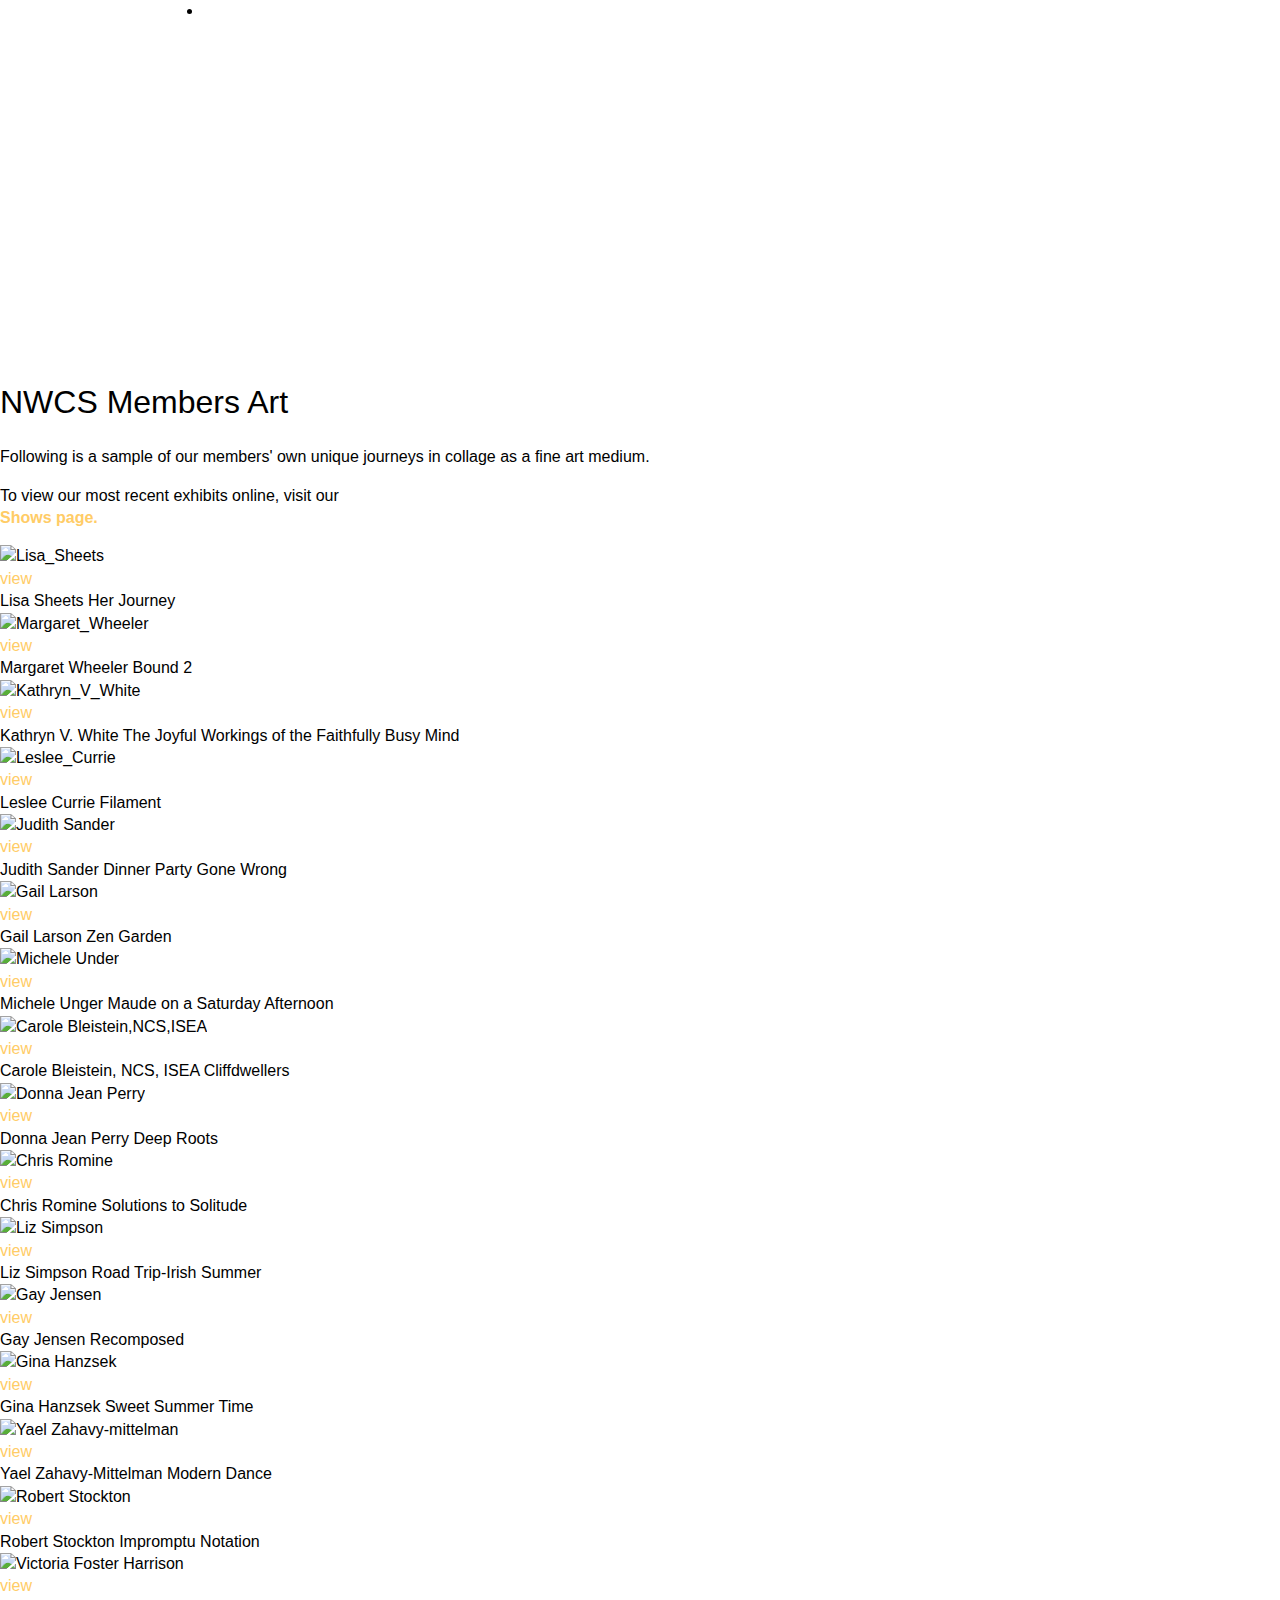
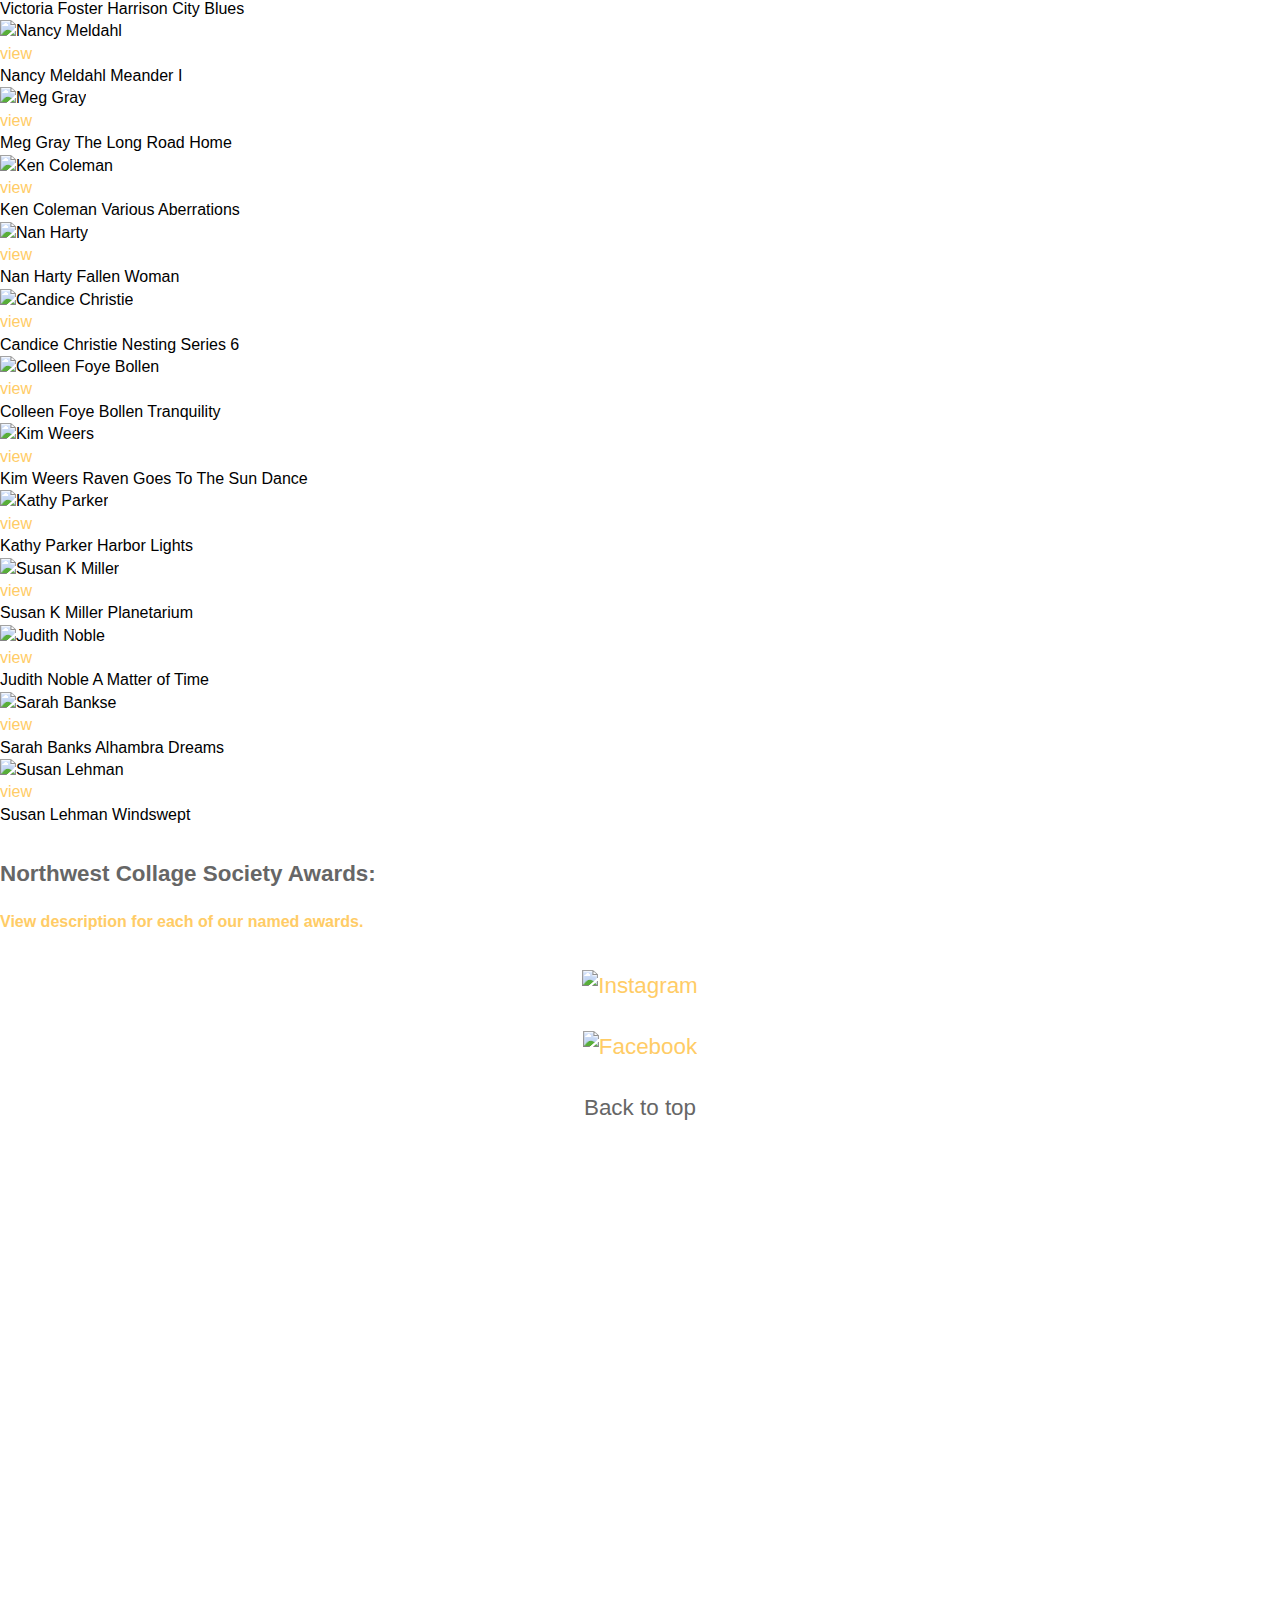
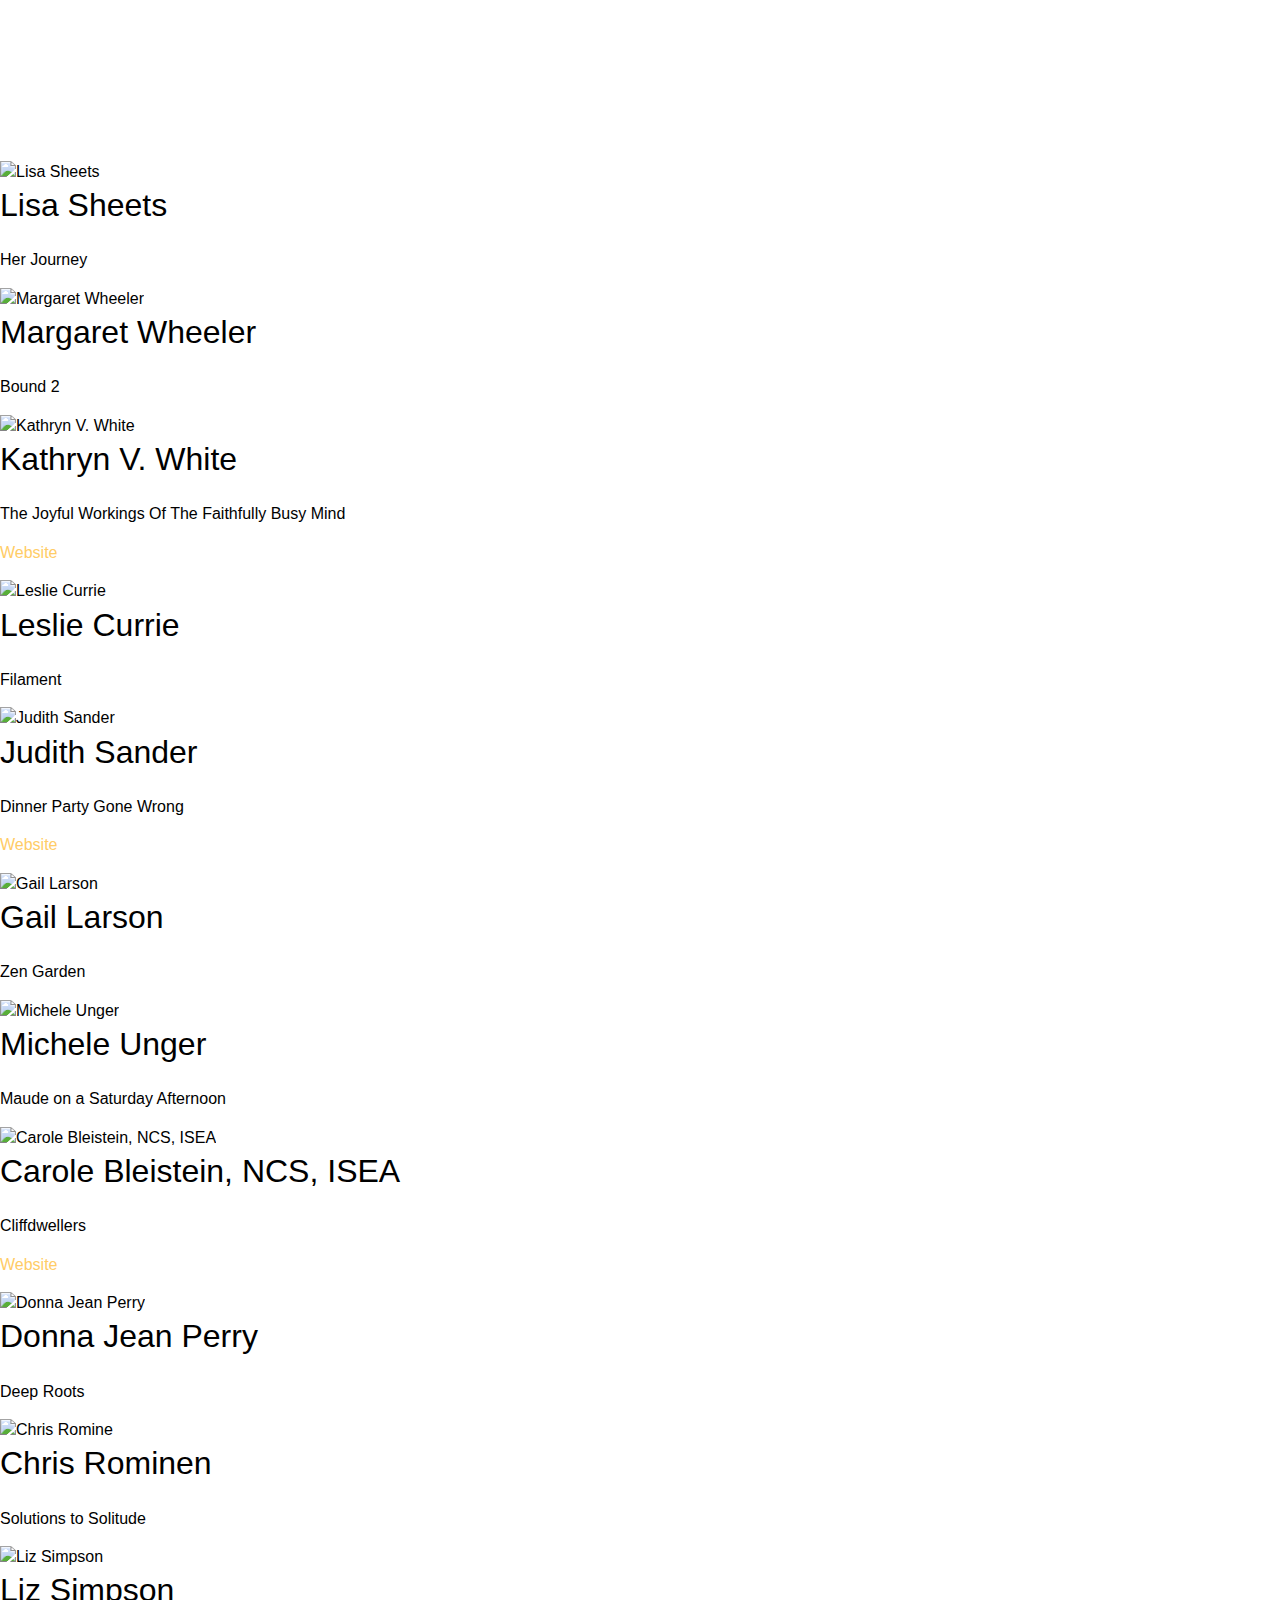
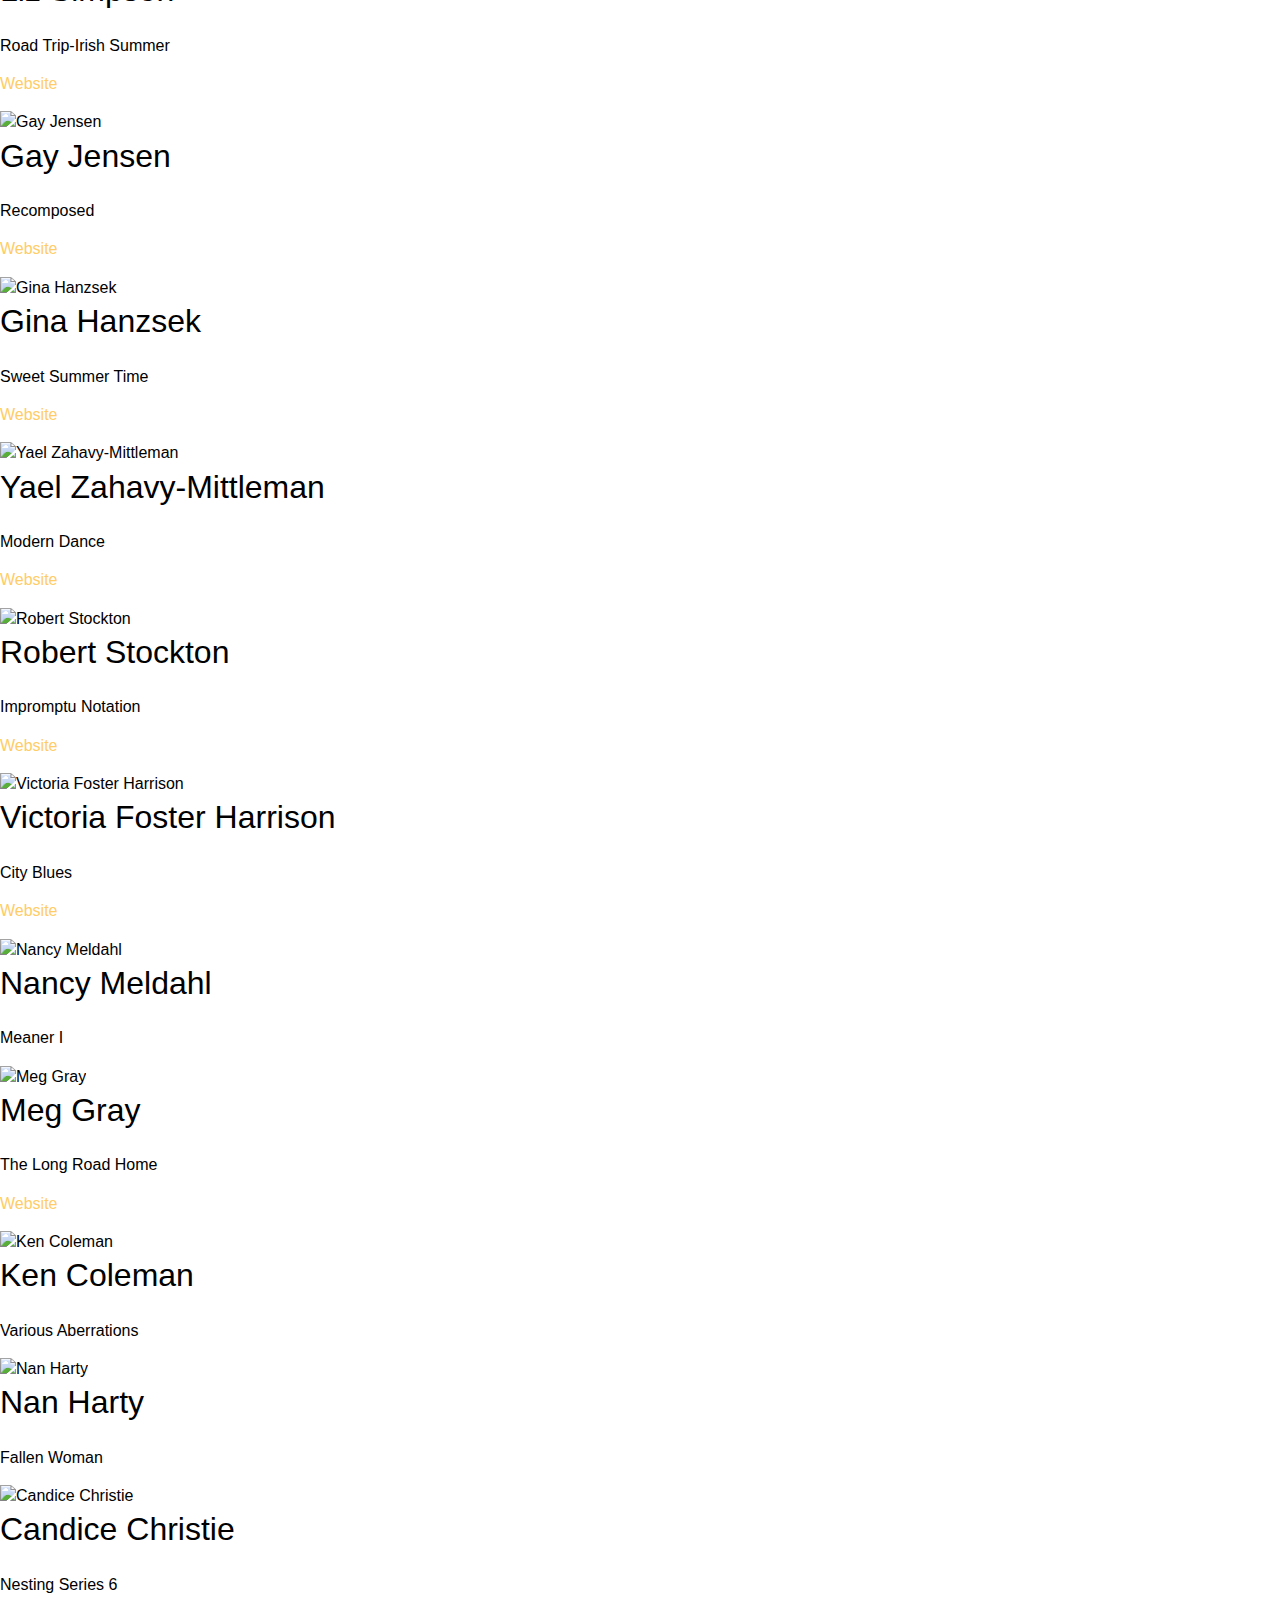
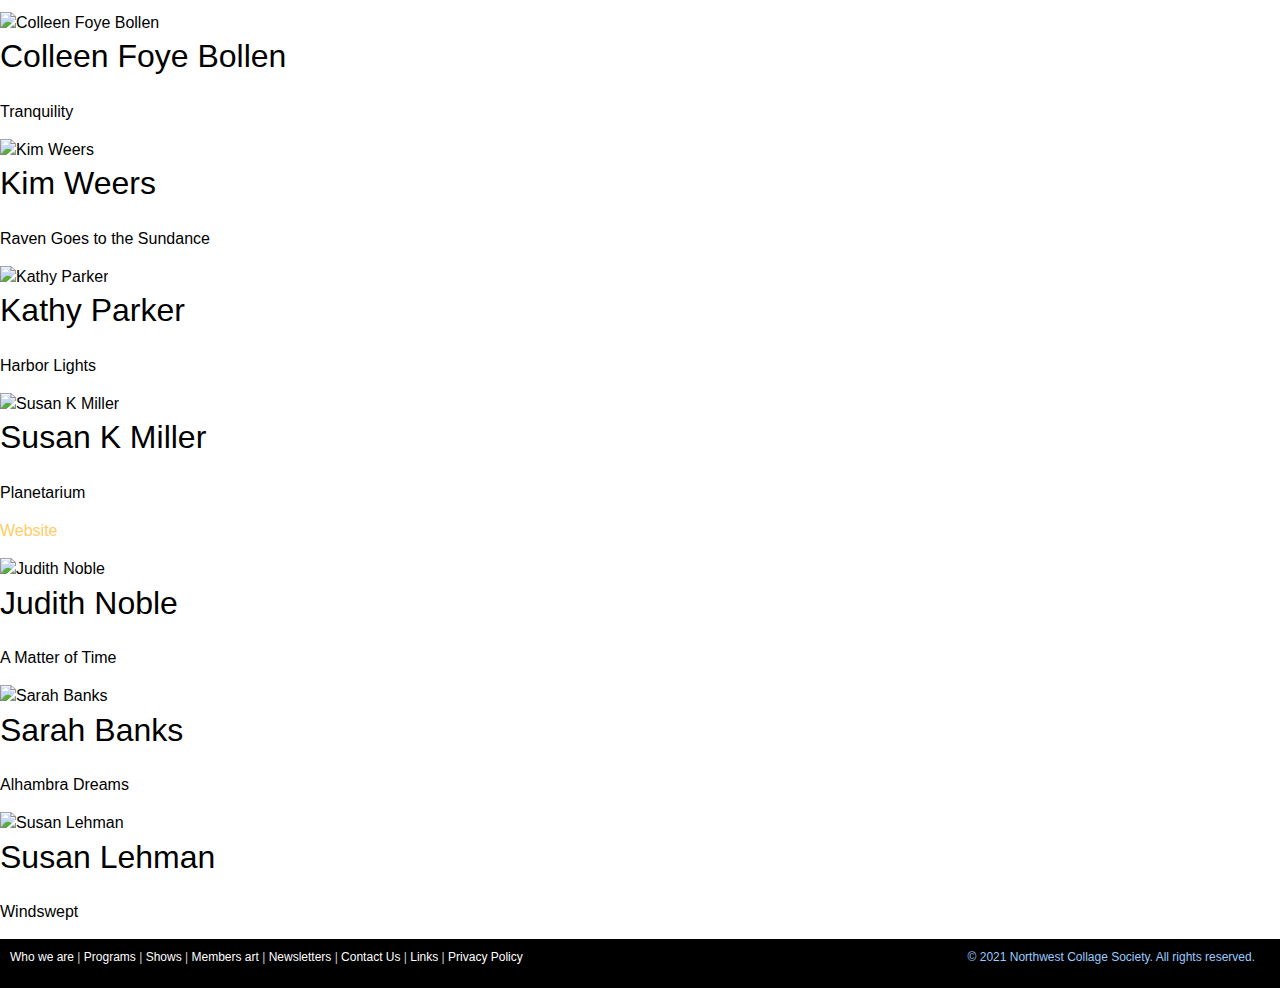
==== commit 73951a0c: "more mobile" ====
--- a/Northwest Collage Society/Art.htm
+++ b/Northwest Collage Society/Art.htm
@@ -60,6 +60,41 @@
 	  </li>
 	</ul>    
     <!-- end .header --></div>
+	<div id="mobileHeader" style="height: 80px;">
+		<a href="index.htm">
+		  <img id="logo" src="./images/logo.jpg">
+		</a>
+		  <div id="headText">
+			<div id="title">Northwest Collage Society</div>
+			<div id="titleShort">NW Collage Society</div>
+			<div id="tag">Established to advance the stature of collage as a major art medium</div>
+		  </div>
+		  <div id="menu">
+			<a onclick="toggle()">
+			  <img src="./images/icon.png">
+			</a>
+		  </div>
+		</div>
+		<div id="linksDiv">
+		  <a href="links.htm" title="Links">Links</a> 
+		  <br>
+		  <a href="contact.htm" title="Contact Us">Contact Us</a> 
+		  <br>
+	
+		  <a href="newsltr.htm" title="Newsletters">Newsletters</a> 
+		  <br>
+	
+		  <a href="Art.htm" title="Member's Art">Members Art</a> 
+		  <br>
+	
+		  <a href="shows.htm" title="Shows">Shows</a> 
+		  <br>
+	
+		  <a href="programs.htm" title="Programs">Programs</a> 
+		  <br>
+	
+		  <a href="index.htm" title="Home">Who we are</a>
+		</div>
 </div>
 	<!-------------------------------------------------
 		Responsive Bootstrap Portfolio And Lightbox
--- a/Northwest Collage Society/NWCSgallery2.css
+++ b/Northwest Collage Society/NWCSgallery2.css
@@ -215,3 +215,134 @@
 	font-size: 1px;
 	line-height: 0px;
 }
+#mobileHeader {
+	visibility: hidden;
+	height: 0px;
+}
+#linksDiv {
+	display: none;
+}
+@media screen and (max-width: 976px) {
+	.col1, .col2, .col3 {
+		margin-top: 100px;
+	}
+	#mobileHeader {
+		background-color:steelblue;
+		width: 98.5%;
+		height: 65px;
+		position: absolute;
+		visibility: visible;
+		padding: 5px;
+		word-wrap: break-word;
+		overflow: hidden;
+	}
+	#head {
+		height: 80px;
+	}
+	#titleShort {
+		visibility: hidden;
+	}
+	#title {
+		position: absolute;
+		margin-left: 85px;
+		font-size: 30px;
+		color: white;
+		text-shadow: #000 2px 2px 2px;
+	}
+	#tag {
+		position: absolute;
+		margin-left: 85px;
+		color: white;
+		font-style: italic;
+		margin-top: 15px;
+		/* width: 400px; */
+	}
+	#logo, #menu {
+		top: 10px;
+		position: absolute;
+		height: 65px;
+	}
+	#menu {
+		right: 0px;
+		/* position: absolute; */
+	}
+	#menu a {
+		height: 64px;
+		right: 0px;
+		position: absolute;
+	}
+	#head {
+		height: 70px;
+	}
+	.container {
+		width: 100%;
+		overflow: hidden;
+	}
+	.content {
+		width: fit-content;
+	}
+	#header {
+		display: none;
+		width: 0px;
+		height: 0px;
+	}
+	.sidebar1 {
+		float: none;
+		padding: unset;
+		margin-top: 100px;
+	}
+	#linksDiv {
+		display: none;
+		margin-top: 95px;
+		/* position: fixed; */
+		float: right;
+		height: 300px;
+		width: 125px;
+		background-color: #d3d3d3;
+		padding: 12px 5px 12px 5px;
+	}
+	#linksDiv a {
+		float: left;
+		width: 100%;
+		font-weight: normal;
+		position: relative;
+		margin: 5px;
+		padding: 5px;
+		color: #000;
+	}
+	#linksDiv a:hover {
+		font-weight: bold;
+		background-color: #c4c1c1;
+		text-decoration: none;
+	}
+	.triangle-up {
+		width: 0;
+		height: 0;
+		border-left: 25px solid transparent;
+		border-right: 25px solid transparent;
+		border-bottom: 50px solid #555;
+	}
+}
+
+@media only screen and (max-width: 750px) {
+	#title {
+		visibility: hidden;
+	}
+	#titleShort {
+		position: absolute;
+		margin-left: 85px;
+		font-size: 25px;
+		color: white;
+		text-shadow: #000 2px 2px 2px;
+		visibility: visible;
+	}
+	#tag {
+		position: absolute;
+		margin-left: 85px;
+		color: white;
+		font-style: italic;
+		margin-top: 35px;
+		width: 290px;
+		font-size: medium;
+	}
+}